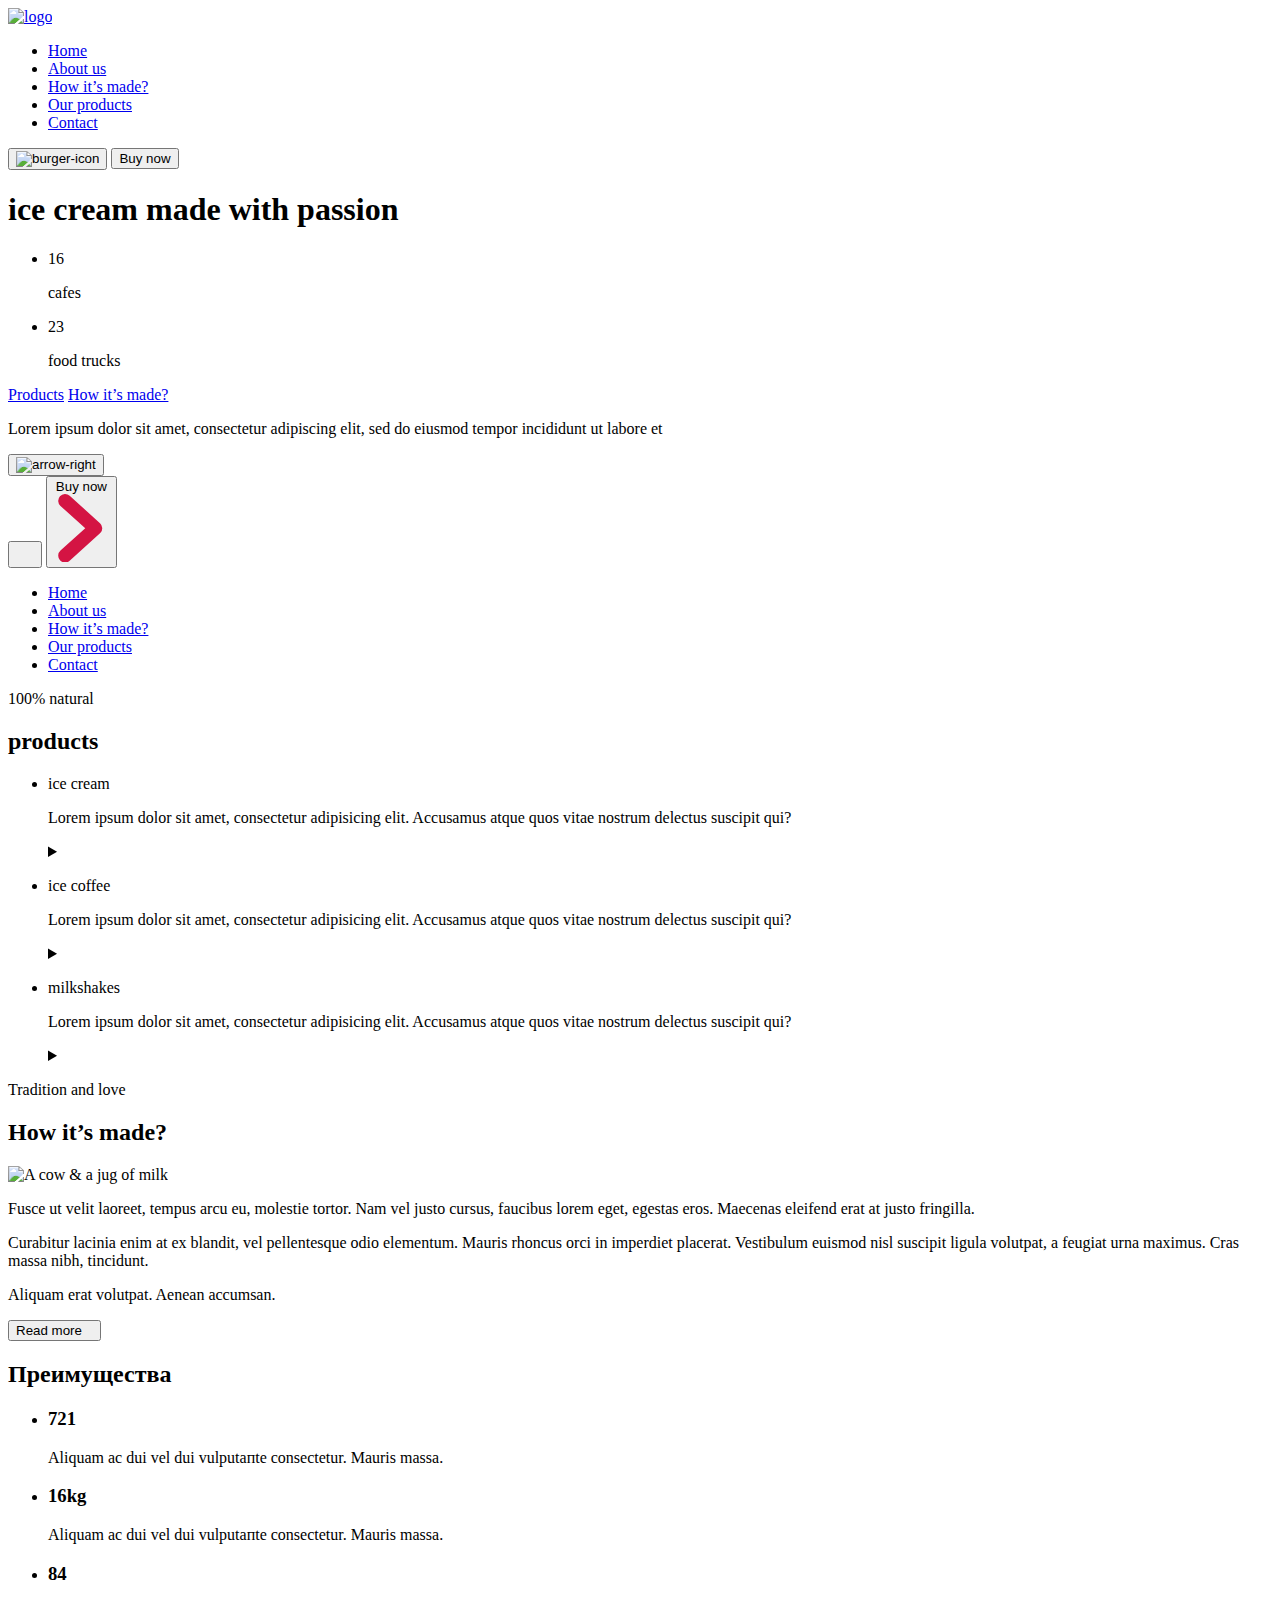
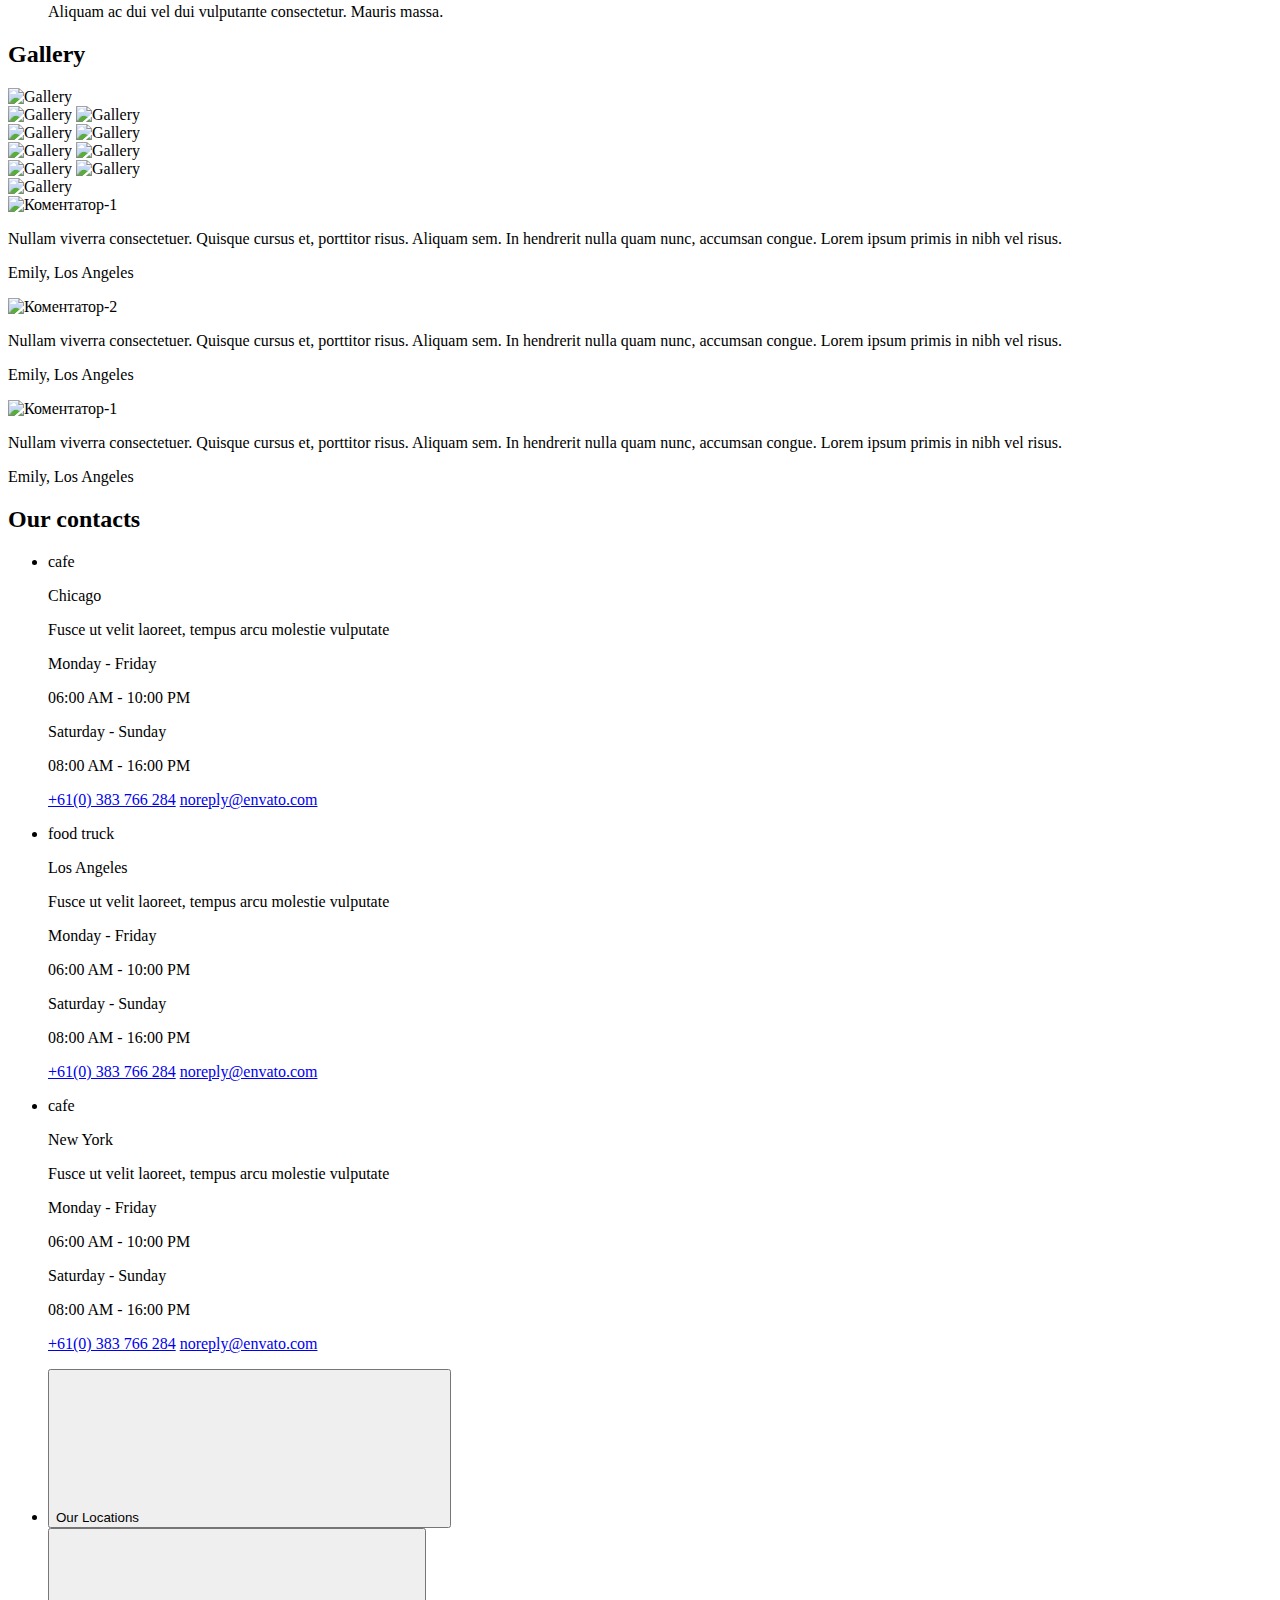
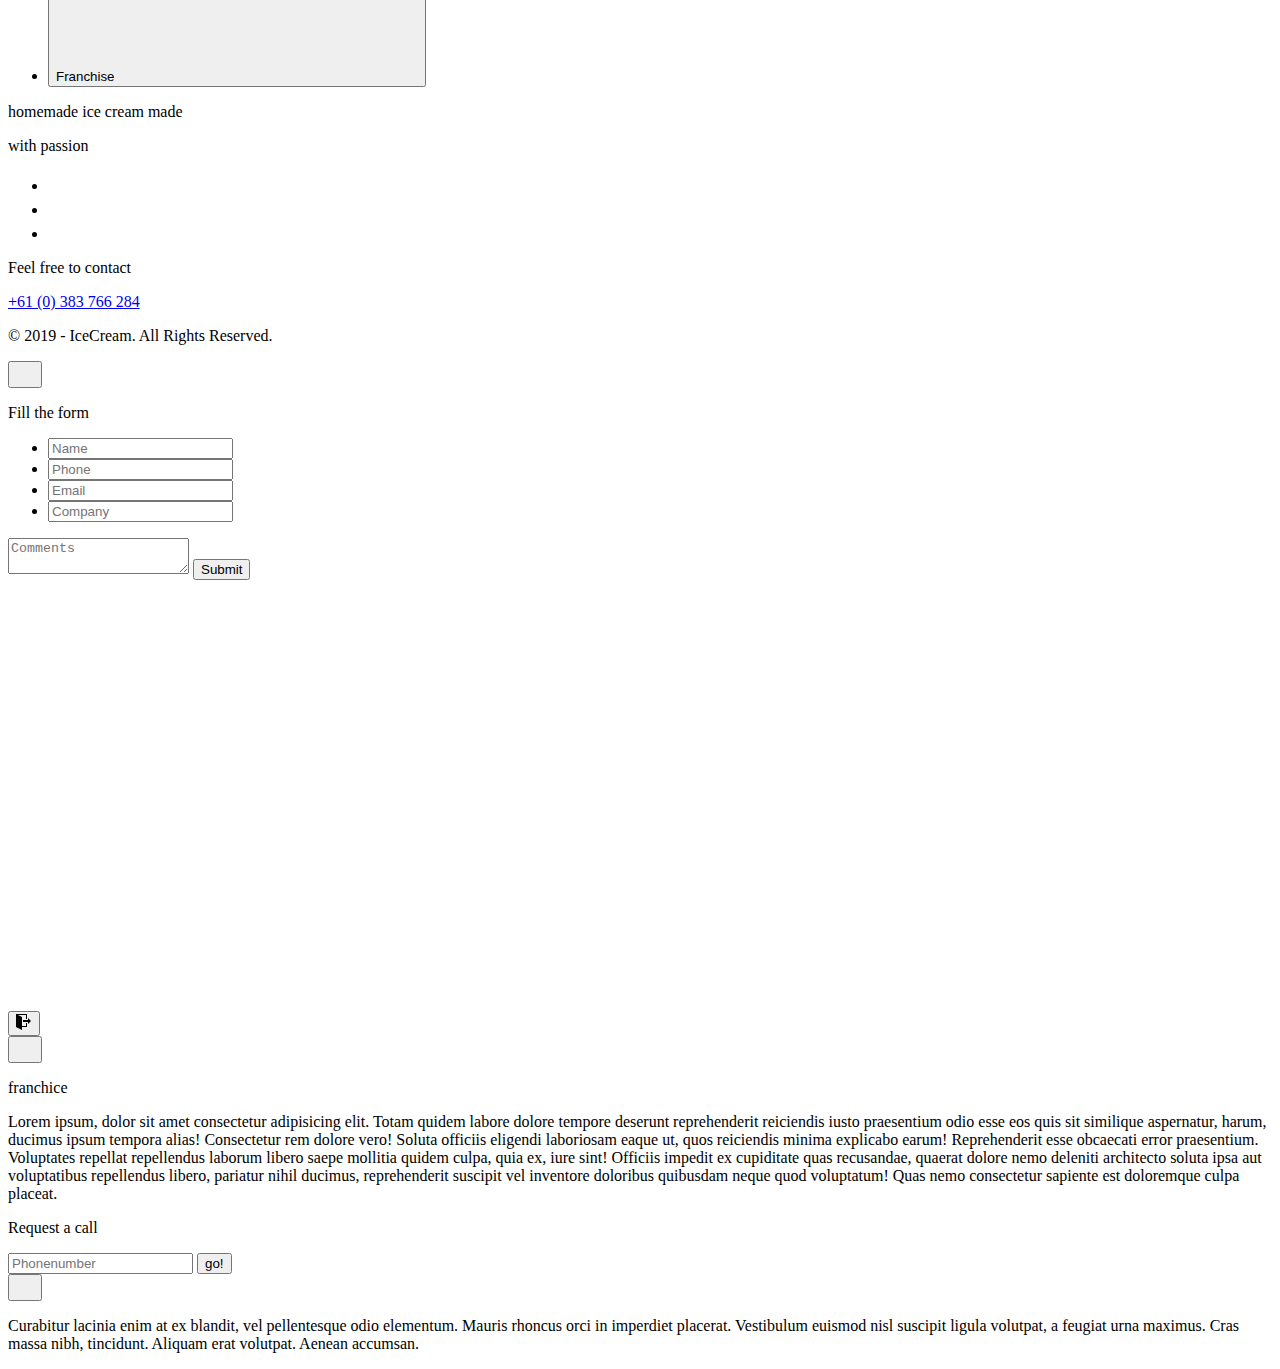
==== index.html @ bc49da57 "Deploying to gh-pages from @ Shushikian/ice-cream_team-project@f942529755377e4e340ef014c723223c96dc0" ====
<!DOCTYPE html><html lang="ru"><head><meta charset="UTF-8"><meta name="viewport" content="width=device-width, initial-scale=1.0"><title>IceCream</title><link rel="icon" href="/ice-cream_team-project/ice-cream.34e5a145.png" type="images/png"><link rel="preconnect" href="https://fonts.googleapis.com"><link rel="preconnect" href="https://fonts.gstatic.com" crossorigin=""><link href="https://fonts.googleapis.com/css2?family=DM+Sans:wght@400;500;700&family=Titan+One&display=swap" rel="stylesheet"><link rel="stylesheet" href="https://cdnjs.cloudflare.com/ajax/libs/modern-normalize/1.0.0/modern-normalize.min.css" integrity="sha512-ISS7cAi1PEhQ8jnbJpJZMd29NlhNj4AWYyLOSp2CE/CsHxTCu+r+t0D2yoJudVrd0/8fTVPUVDzY5Tvli75u/g==" crossorigin=""><link rel="stylesheet" type="text/css" href="//cdn.jsdelivr.net/npm/slick-carousel@1.8.1/slick/slick.css"><link rel="stylesheet" href="/ice-cream_team-project/src.c2026674.css"></head><body> <main> <section class="header-hero"> <header class="container container-hero"> <div class="header__bar"> <a href="/ice-cream_team-project/index.html" class="header__logo"> <img src="/ice-cream_team-project/logo.47a56717.png" alt="logo"> </a> <ul class="header__nav-list"> <li class="header__nav-item"><a class="current header__nav-link link" href="#home">Home</a></li> <li class="header__nav-item"> <a class="header__nav-link link" href="#about">About us</a> </li> <li class="header__nav-item"> <a class="header__nav-link link" href="#howitsmade">How it’s made?</a> </li> <li class="header__nav-item"> <a class="header__nav-link link" href="#products">Our products</a> </li> <li class="header__nav-item"> <a class="header__nav-link link" href="#contact">Contact</a> </li> </ul> <button class="burger-menu" type="button"> <img src="/ice-cream_team-project/burger.60023e39.png" alt="burger-icon"> </button> <button class="btn-header btn-light" type="button" data-modal-open="">Buy now</button> </div> <div class="hero__container"> <h1 class="element-animation hero__theme"> ice cream made with <span class="colorized">passion</span> </h1> <ul class="element-animation our-network"> <li class="our-network__item"> <p class="our-network__nomber">16</p> <p class="our-network__profile">cafes</p> </li> <li class="our-network__item"> <p class="our-network__nomber">23</p> <p class="our-network__profile">food trucks</p> </li> </ul> <div class="element-animation hero__btns"> <a class="btn-dark btn-main hero__btn hero__btn-link" href="#products">Products</a> <a class="btn-light btn-main hero__btn hero__btn-link" href="#howitsmade">How it’s made?</a> </div> <div class="description"> <p class="description__text"> Lorem ipsum dolor sit amet, consectetur adipiscing elit, sed do eiusmod tempor incididunt ut labore et </p> <button class="description__btn" type="button"> <img src="/ice-cream_team-project/arrow-right.5e218afc.png" alt="arrow-right"> </button> </div> </div> </header> <div class="mob-menu__container"> <button class="button mob-menu-close"> <svg class="modal-close__icon" width="18" height="18"> <use href="/ice-cream_team-project/icons.96bfeb29.svg#icon-close-modal"></use> </svg> </button> <button type="button" class="btn--white mob-menu__btn" data-modal-open=""> Buy now <svg class="btn-svg" fill="none" xmlns="http://www.w3.org/2000/svg" viewBox="0 0 8 10"> <path d="m1.616 1 4.428 4-4.428 4" stroke="#d41443" stroke-width="2" stroke-linecap="round" stroke-linejoin="round"></path> </svg> </button> <ul class="mob-menu__list"> <li class="mob-menu__item"> <a href="/ice-cream_team-project/index.html" class="current link mob-menu__link">Home</a> </li> <li class="mob-menu__item"> <a href="#advantages" class="link mob-menu__link">About us</a> </li> <li class="mob-menu__item"> <a href="#about" class="link mob-menu__link">How it’s made?</a> </li> <li class="mob-menu__item"> <a href="#products" class="link mob-menu__link">Our products</a> </li> <li class="mob-menu__item"> <a href="#contact" class="link mob-menu__link">Contact</a> </li> </ul> </div> </section>  <section id="products" class="products section"> <div class="container"> <p class="products__pre-title">100% natural</p> <h2 class="products__title">products</h2> <ul class="products-list"> <li class="element-animation product-list__one products-list__item"> <div class="block-ice-cream card"> <p class="card__title ice-cream">ice cream</p> <p class="card__description"> Lorem ipsum dolor sit amet, consectetur adipisicing elit. Accusamus atque quos vitae nostrum delectus suscipit qui? </p> <details class="products-details"> <summary class="pointer products-details__summary"></summary> <span> Lorem ipsum dolor, sit amet consectetur adipisicing elit. Distinctio, eligendi. </span> </details> </div> </li> <li class="element-animation product-list__two products-list__item"> <div class="block-ice-coffee card"> <p class="card__title ice-coffee">ice coffee</p> <p class="card__description"> Lorem ipsum dolor sit amet, consectetur adipisicing elit. Accusamus atque quos vitae nostrum delectus suscipit qui? </p> <details class="products-details"> <summary class="pointer products-details__summary"></summary> <span>Lorem ipsum dolor, sit amet consectetur adipisicing elit. Distinctio, eligendi.</span> </details> </div> </li> <li class="element-animation product-list__three products-list__item"> <div class="block-milkshakes card"> <p class="card__title milkshakes">milkshakes</p> <p class="card__description"> Lorem ipsum dolor sit amet, consectetur adipisicing elit. Accusamus atque quos vitae nostrum delectus suscipit qui? </p> <details class="products-details"> <summary class="pointer products-details__summary"></summary> <span>Lorem ipsum dolor, sit amet consectetur adipisicing elit. Distinctio, eligendi.</span> </details> </div> </li> </ul> </div> </section> <section class="about-section" id="about"> <div class="about-container container"> <p class="about-section__pre-title">Tradition and love</p> <h2 class="about-section__title">How it’s made?</h2> <div class="about__wrap"> <picture class="about__picture element-animation"> <source srcset="/ice-cream_team-project/cow-desk.dfd21f08.png 1x,/ice-cream_team-project/cow-desk-2x.95558a1c.png 2x" media="(min-width: 1200px)"> <source srcset="/ice-cream_team-project/cow-tab.6e2f00db.png 1x,/ice-cream_team-project/cow-tab-2x.2e1abae1.png 2x" media="(min-width: 768px)"> <source srcset="/ice-cream_team-project/cow-mob.af8eb873.png 1x,/ice-cream_team-project/cow-mob-2x.c1878191.png 2x" media="(max-width: 767px)"> <img src="/ice-cream_team-project/cow-mob.af8eb873.png" alt="A cow & a jug of milk" class="about__img"> </picture> <div class="about__content-wrap element-animation"> <p class="about-section__tagline">Fusce ut velit laoreet, tempus arcu eu, molestie tortor. Nam vel justo cursus, faucibus lorem eget, egestas eros. Maecenas eleifend erat at justo fringilla.</p> <p class="about-section__description">Curabitur lacinia enim at ex blandit, vel pellentesque odio elementum. Mauris rhoncus orci in imperdiet placerat. Vestibulum euismod nisl suscipit ligula volutpat, a feugiat urna maximus. Cras massa nibh, tincidunt.</p> <p class="about-section__conclusion">Aliquam erat volutpat. Aenean accumsan.</p> <button type="button" class="about-btn btn-light" data-modal-about-open="">Read more <svg class="about-btn__icon" width="7" height="10"> <use href="/ice-cream_team-project/icons.96bfeb29.svg#icon-vector"></use> </svg> </button> </div> </div> </div> </section> <section class="advantages"> <div class="container container-adv"> <h2 class="visually-hidden">Преимущества</h2> <ul class="advantages-list"> <li class="advantages-list__item"> <h3 class="advantages-list__title">721</h3> <p class="advantages-list__text">Aliquam ac dui vel dui vulputaпte consectetur. Mauris massa.</p> </li> <li class="advantages-list__item"> <h3 class="advantages-list__title">16kg</h3> <p class="advantages-list__text">Aliquam ac dui vel dui vulputaпte consectetur. Mauris massa.</p> </li> <li class="advantages-list__item"> <h3 class="advantages-list__title">84</h3> <p class="advantages-list__text">Aliquam ac dui vel dui vulputaпte consectetur. Mauris massa.</p> </li> </ul> </div> </section> <section class="gallery"> <div class="container"> <h2 class="visually-hidden"> Gallery </h2> <div class="gallery__flex"> <div class="gallery__column"> <picture class="gallery__picture"> <source srcset="/ice-cream_team-project/gallery-1-desk.135caeeb.jpg 1x,/ice-cream_team-project/gallery-1-desk-2x.54ae71d0.jpg 2x" media="(min-width: 1200px)"> <source srcset="/ice-cream_team-project/gallery-1-tab.bf82690a.jpg 1x,/ice-cream_team-project/gallery-1-tab-2x.79d407e8.jpg 2x" media="(min-width: 768px)"> <source srcset="/ice-cream_team-project/gallery-1-mob.15e0e962.jpg 1x,/ice-cream_team-project/gallery-1-mob-2x.bf82690a.jpg 2x" media="(min-width: 320px)"> <img class="gallery__img" src="/ice-cream_team-project/gallery-1-desk.135caeeb.jpg" alt="Gallery"> </picture> </div> <div class="gallery__column"> <picture class="gallery__picture"> <source srcset="/ice-cream_team-project/gallery-2-desk.f66cf541.jpg 1x,/ice-cream_team-project/gallery-2-desk-2x.77155bc0.jpg 2x" media="(min-width: 1200px)"> <source srcset="/ice-cream_team-project/gallery-2-tab.16c80cf7.jpg 1x,/ice-cream_team-project/gallery-2-tab-2x.cc96fac1.jpg 2x" media="(min-width: 768px)"> <source srcset="/ice-cream_team-project/gallery-2-mob.6fff188e.jpg 1x,/ice-cream_team-project/gallery-2-mob-2x.16c80cf7.jpg 2x" media="(min-width: 320px)"> <img class="gallery__img" src="/ice-cream_team-project/gallery-2-desk.f66cf541.jpg" alt="Gallery"> </picture> <picture class="gallery__picture"> <source srcset="/ice-cream_team-project/gallery-3-desk.e015802d.jpg 1x,/ice-cream_team-project/gallery-3-desk-2x.205b3b1d.jpg 2x" media="(min-width: 1200px)"> <source srcset="/ice-cream_team-project/gallery-3-tab.523028f8.jpg 1x,/ice-cream_team-project/gallery-3-tab-2x.f7e4c49c.jpg 2x" media="(min-width: 768px)"> <source srcset="/ice-cream_team-project/gallery-3-mob.89613956.jpg 1x,/ice-cream_team-project/gallery-3-mob-2x.523028f8.jpg 2x" media="(min-width: 320px)"> <img class="gallery__img" src="/ice-cream_team-project/gallery-3-desk.e015802d.jpg" alt="Gallery"> </picture> </div> <div class="gallery__column"> <picture class="gallery__picture large"> <source srcset="/ice-cream_team-project/gallery-4-desk.fe8d0df2.jpg 1x,/ice-cream_team-project/gallery-4-desk-2x.25b41045.jpg 2x" media="(min-width: 1200px)"> <source srcset="/ice-cream_team-project/gallery-4-tab.f1fa2570.jpg 1x,/ice-cream_team-project/gallery-4-tab-2x.c1e74420.jpg 2x" media="(min-width: 768px)"> <source srcset="/ice-cream_team-project/gallery-4-mob.fac6f6a8.jpg 1x,/ice-cream_team-project/gallery-4-mob-2x.9617c262.jpg 2x" media="(min-width: 320px)"> <img class="gallery__img" src="/ice-cream_team-project/gallery-4-desk.fe8d0df2.jpg" alt="Gallery"> </picture> <picture class="gallery__picture"> <source srcset="/ice-cream_team-project/gallery-5-desk.7b6d5cf5.jpg 1x,/ice-cream_team-project/gallery-5-desk-2x.0b9a9ab9.jpg 2x" media="(min-width: 1200px)"> <source srcset="/ice-cream_team-project/gallery-5-tab.16ecacfb.jpg 1x,/ice-cream_team-project/gallery-5-tab-2x.21d505ff.jpg 2x" media="(min-width: 768px)"> <source srcset="/ice-cream_team-project/gallery-5-mob.80a252c8.jpg 1x,/ice-cream_team-project/gallery-5-mob-2x.d0f192e1.jpg 2x" media="(min-width: 320px)"> <img class="gallery__img" src="/ice-cream_team-project/gallery-5-desk.7b6d5cf5.jpg" alt="Gallery"> </picture> </div> <div class="gallery__column"> <picture class="gallery__picture"> <source srcset="/ice-cream_team-project/gallery-6-desk.4184da41.jpg 1x,/ice-cream_team-project/gallery-6-desk-2x.6db8e3c5.jpg 2x" media="(min-width: 1200px)"> <source srcset="/ice-cream_team-project/gallery-6-tab.c7dd23fc.jpg 1x,/ice-cream_team-project/gallery-6-tab-2x.e03bc328.jpg 2x" media="(min-width: 768px)"> <source srcset="/ice-cream_team-project/gallery-6-mob.ebbd53bb.jpg 1x,/ice-cream_team-project/gallery-6-mob-2x.09d69dfd.jpg 2x" media="(min-width: 320px)"> <img class="gallery__img" src="/ice-cream_team-project/gallery-6-desk.4184da41.jpg" alt="Gallery"> </picture> <picture class="gallery__picture"> <source srcset="/ice-cream_team-project/gallery-7-desk.95a94a5c.jpg 1x,/ice-cream_team-project/gallery-7-desk-2x.0a73ed90.jpg 2x" media="(min-width: 1200px)"> <source srcset="/ice-cream_team-project/gallery-7-tab.852688ef.jpg 1x,/ice-cream_team-project/gallery-7-tab-2x.be2bcb5f.jpg 2x" media="(min-width: 768px)"> <source srcset="/ice-cream_team-project/gallery-7-mob.a55ac211.jpg 1x,/ice-cream_team-project/gallery-7-mob-2x.852688ef.jpg 2x" media="(min-width: 320px)"> <img class="gallery__img" src="/ice-cream_team-project/gallery-7-desk.95a94a5c.jpg" alt="Gallery"> </picture> </div> <div class="gallery__column"> <picture class="gallery__picture"> <source srcset="/ice-cream_team-project/gallery-8-desk.4b31eb87.jpg 1x,/ice-cream_team-project/gallery-8-desk-2x.efc91c3c.jpg 2x" media="(min-width: 1200px)"> <source srcset="/ice-cream_team-project/gallery-8-tab.ac406afd.jpg 1x,/ice-cream_team-project/gallery-8-tab-2x.87296045.jpg 2x" media="(min-width: 768px)"> <source srcset="/ice-cream_team-project/gallery-8-mob.b6782de3.jpg 1x,/ice-cream_team-project/gallery-8-mob-2x.ac406afd.jpg 2x" media="(min-width: 320px)"> <img class="gallery__img" src="/ice-cream_team-project/gallery-8-desk.4b31eb87.jpg" alt="Gallery"> </picture> <picture class="gallery__picture"> <source srcset="/ice-cream_team-project/gallery-9-desk.982ec52c.jpg 1x,/ice-cream_team-project/gallery-9-desk-2x.ce02c557.jpg 2x" media="(min-width: 1200px)"> <source srcset="/ice-cream_team-project/gallery-9-tab.92370580.jpg 1x,/ice-cream_team-project/gallery-9-tab-2x.704332ee.jpg 2x" media="(min-width: 768px)"> <source srcset="/ice-cream_team-project/gallery-9-mob.6dbb718d.jpg 1x,/ice-cream_team-project/gallery-9-mob-2x.92370580.jpg 2x" media="(min-width: 320px)"> <img class="gallery__img" src="/ice-cream_team-project/gallery-9-desk.982ec52c.jpg" alt="Gallery"> </picture> </div> <div class="gallery__column"> <picture> <source srcset="/ice-cream_team-project/gallery-10-desk.7ddf64fa.jpg 1x,/ice-cream_team-project/gallery-10-desk-2x.9a376a91.jpg 2x" media="(min-width: 1200px)"> <source srcset="/ice-cream_team-project/gallery-10-tab.98e90fe0.jpg 1x,/ice-cream_team-project/gallery-10-tab-2x.1ff0f2e3.jpg 2x" media="(min-width: 768px)"> <source srcset="/ice-cream_team-project/gallery-10-mob.84568c9d.jpg 1x,/ice-cream_team-project/gallery-10-mob-2x.fbb99a13.jpg 2x" media="(min-width: 320px)"> <img class="gallery__img" src="/ice-cream_team-project/gallery-10-desk.7ddf64fa.jpg" alt="Gallery"> </picture> </div> </div> </div> </section> <section class="review"> <div class="slider"> <div class="slider__item"> <picture class="slider__img"> <source srcset="/ice-cream_team-project/reviewer1.f50cdd24.png 1x,/ice-cream_team-project/reviewer1-2x.282c0460.png 2x" media="(min-width: 1200px)"> <source srcset="/ice-cream_team-project/reviewer1.f50cdd24.png 1x,/ice-cream_team-project/reviewer1-2x.282c0460.png 2x" media="(min-width: 768px)"> <img src="/ice-cream_team-project/reviewer1.f50cdd24.png" alt="Коментатор-1" width="85"> </picture> <div class="slider__wrapper"> <p class="slider__text">Nullam viverra consectetuer. Quisque cursus et, porttitor risus. Aliquam sem. In hendrerit nulla quam nunc, accumsan congue. Lorem ipsum primis in nibh vel risus.</p> </div> <p class="slider__client-data">Emily, Los Angeles</p> </div> <div class="slider__item"> <picture class="slider__img"> <source srcset="/ice-cream_team-project/reviewer2.16bdc7c2.png 1x,/ice-cream_team-project/reviewer2-2x.a0d411fb.png 2x" media="(min-width: 1200px)"> <source srcset="/ice-cream_team-project/reviewer2.16bdc7c2.png 1x,/ice-cream_team-project/reviewer2-2x.a0d411fb.png 2x" media="(min-width: 768px)"> <img src="/ice-cream_team-project/reviewer2.16bdc7c2.png" alt="Коментатор-2" width="85"> </picture> <div class="slider__wrapper"> <p class="slider__text">Nullam viverra consectetuer. Quisque cursus et, porttitor risus. Aliquam sem. In hendrerit nulla quam nunc, accumsan congue. Lorem ipsum primis in nibh vel risus.</p> </div> <p class="slider__client-data">Emily, Los Angeles</p> </div> <div class="slider__item"> <picture class="slider__img"> <source srcset="/ice-cream_team-project/reviewer3.31568b7a.png 1x,/ice-cream_team-project/reviewer3-2x.0782e90c.png 2x" media="(min-width: 1200px)"> <source srcset="/ice-cream_team-project/reviewer3.31568b7a.png 1x,/ice-cream_team-project/reviewer3-2x.0782e90c.png 2x" media="(min-width: 768px)"> <img src="/ice-cream_team-project/reviewer3.31568b7a.png" alt="Коментатор-1" width="85"> </picture> <div class="slider__wrapper"> <p class="slider__text">Nullam viverra consectetuer. Quisque cursus et, porttitor risus. Aliquam sem. In hendrerit nulla quam nunc, accumsan congue. Lorem ipsum primis in nibh vel risus.</p> </div> <p class="slider__client-data">Emily, Los Angeles</p> </div> </div> </section> <section class="contacts" id="contact"> <div class="container"> <h2 class="visually-hidden">Our contacts</h2> <ul class="contacts__list"> <li class="contacts__item"> <div class="contacts__adress"> <p class="contacts__title-margin"><span class="contacts__title">cafe</span></p> <p class="contacts__city">Chicago</p> <p class="contacts__text">Fusce ut velit laoreet, tempus arcu molestie vulputate</p> </div> <div class="contacts__work-time"> <div class="contacts__work-time-margins"> <p class="contacts__work-time-days">Monday - Friday</p> <p class="contacts__work-time-hours">06:00 AM - 10:00 PM</p> </div> <div class="contacts__work-time-margins"> <p class="contacts__work-time-days">Saturday - Sunday</p> <p class="contacts__work-time-hours">08:00 AM - 16:00 PM</p> </div> </div> <div class="contacts__links"> <a class="contacts__links-tel" href="tel:+610383766284">+61(0) 383 766 284</a> <a class="contacts__links-mail" href="mailto:noreply@envato.com">noreply@envato.com</a> </div> </li> <li class="contacts__item"> <div class="contacts__adress"> <p class="contacts__title-margin"> <span class="contacts__title contacts__title--green">food truck</span> </p> <p class="contacts__city">Los Angeles</p> <p class="contacts__text">Fusce ut velit laoreet, tempus arcu molestie vulputate</p> </div> <div class="contacts__work-time"> <div class="contacts__work-time-margins"> <p class="contacts__work-time-days">Monday - Friday</p> <p class="contacts__work-time-hours">06:00 AM - 10:00 PM</p> </div> <div class="contacts__work-time-margins"> <p class="contacts__work-time-days">Saturday - Sunday</p> <p class="contacts__work-time-hours">08:00 AM - 16:00 PM</p> </div> </div> <div class="contacts__links"> <a class="contacts__links-tel" href="tel:+610383766284">+61(0) 383 766 284</a> <a class="contacts__links-mail" href="mailto:noreply@envato.com">noreply@envato.com</a> </div> </li> <li class="contacts__item"> <div class="contacts__adress"> <p class="contacts__title-margin"><span class="contacts__title">cafe</span></p> <p class="contacts__city">New York</p> <p class="contacts__text">Fusce ut velit laoreet, tempus arcu molestie vulputate</p> </div> <div class="contacts__work-time"> <div class="contacts__work-time-margins"> <p class="contacts__work-time-days">Monday - Friday</p> <p class="contacts__work-time-hours">06:00 AM - 10:00 PM</p> </div> <div class="contacts__work-time-margins"> <p class="contacts__work-time-days">Saturday - Sunday</p> <p class="contacts__work-time-hours">08:00 AM - 16:00 PM</p> </div> </div> <div class="contacts__links"> <a class="contacts__links-tel" href="tel:+610383766284">+61(0) 383 766 284</a> <a class="contacts__links-mail" href="mailto:noreply@envato.com">noreply@envato.com</a> </div> </li> </ul> <ul class="btn-list"> <li class="btn-list__item"> <button type="button" class="btn btn--red" id="open"> Our Locations <svg class="vector vector--white"> <use href="/ice-cream_team-project/icons.96bfeb29.svg#icon-vector"></use> </svg> </button> </li> <li class="btn-list__item"> <button type="button" class="btn btn--white" id="openFranchise"> Franchise <svg class="vector vector--red"> <use href="/ice-cream_team-project/icons.96bfeb29.svg#icon-vector"></use> </svg> </button> </li> </ul> </div> </section> </main> <footer class="footer"> <div class="container"> <div class="footer__wrapper"> <div class="footer__title-wrap"> <p class="footer__subtitle">homemade ice cream made</p> <p class="footer__title">with passion</p> </div> <div class="element-animation footer__cosial-wrap"> <ul class="footer__cosial-items list"> <li class="footer__cosial-item"> <a href="https://github.com/" class="footer__cosial-link link"> <svg class="footer__social-icon" width="20" height="20"> <use href="/ice-cream_team-project/icons.96bfeb29.svg#icon-github"></use> </svg> </a> </li> <li class="footer__cosial-item"> <a href="https://telegram.org" class="footer__cosial-link link"> <svg class="footer__social-icon" width="20" height="20"> <use href="/ice-cream_team-project/icons.96bfeb29.svg#icon-telegram"></use> </svg> </a> </li> <li class="footer__cosial-item"> <a href="https://facebook.com" class="footer__cosial-link link"> <svg class="footer__social-icon" width="20" height="20"> <use href="/ice-cream_team-project/icons.96bfeb29.svg#icon-facebook"></use> </svg> </a> </li> </ul> <div class="footer__contact-wrap"> <p class="footer__contact">Feel free to contact</p> <a class="footer__contact-link link" href="tel:+610383766284">+61 (0) 383 766 284</a> </div> </div> </div> </div> <div class="footer__bottom"> <p class="footer__bottom-text">© 2019 - IceCream. All Rights Reserved.</p> </div> </footer> <div class="backdrop is-hidden" data-modal=""> <div class="modal"> <button class="button modal-close" data-modal-close=""> <svg class="modal-close__icon" width="18" height="18"> <use href="/ice-cream_team-project/icons.96bfeb29.svg#icon-close-modal"></use> </svg> </button> <form class="modal-form"> <p class="modal-form__title">Fill the form</p> <ul class="modal-form__list"> <li class="modal-form__item"> <label for="user-name" class="modal-form__label"></label> <input type="text" name="user-name" id="user-name" class="modal-form__input" placeholder="Name"> </li> <li class="modal-form__item"> <label for="user-tel" class="modal-form__label"></label> <input type="tel" name="user-tel" id="user-tel" class="modal-form__input" placeholder="Phone"> </li> <li class="modal-form__item"> <label for="user-email" class="modal-form__label"></label> <input type="email" name="user-email" id="user-email" class="modal-form__input" placeholder="Email"> </li> <li class="modal-form__item"> <label for="user-company" class="modal-form__label"></label> <input type="text" name="user-company" id="user-company" class="modal-form__input" placeholder="Company"> </li> </ul> <label class="modal-form__coment modal-form__label"> <textarea name="form-coment" class="modal-form__text" placeholder="Comments"></textarea> </label> <button type="submit" class="btn-light btn-main btn-submit">Submit</button> </form> </div> </div><div class="is-hidden modal-container" id="modal_container"> <div class="is-hidden modal-map" id="modal_map"> <button class="map-btn-close" id="close" type="button"> <svg version="1.1" xmlns="http://www.w3.org/2000/svg" width="16" height="16" viewBox="0 0 32 32"> <title>exit</title> <path d="M24 20v-4h-10v-4h10v-4l6 6zM22 18v8h-10v6l-12-6v-26h22v10h-2v-8h-16l8 4v18h8v-6z"></path> </svg> </button> <iframe class="map" src="https://www.google.com/maps/embed?pb=!1m18!1m12!1m3!1d95027.95079270692!2d-87.73073963626736!3d41.900954320458034!2m3!1f0!2f0!3f0!3m2!1i1024!2i768!4f13.1!3m3!1m2!1s0x880fd3aa32c53105%3A0x843def37653759f4!2sOberweis%20Ice%20Cream%20and%20Dairy%20Store!5e0!3m2!1sru!2sua!4v1649084864235!5m2!1sru!2sua" width="600" height="450" style="border:0" allowfullscreen="" loading="lazy" referrerpolicy="no-referrer-when-downgrade"></iframe> </div> <div class="is-hidden modal-franchise" id="modal_franchise"> <button class="map-btn-close" type="button" id="closeFranchise"> <svg class="modal-about__icon" width="18" height="18"> <use href="/ice-cream_team-project/icons.96bfeb29.svg#icon-close-modal"></use> </svg> </button> <p class="modal-franchise__title">franchice</p> <p class="modal-franchise__text"> Lorem ipsum, dolor sit amet consectetur adipisicing elit. Totam quidem labore dolore tempore deserunt reprehenderit reiciendis iusto praesentium odio esse eos quis sit similique aspernatur, harum, ducimus ipsum tempora alias! Consectetur rem dolore vero! Soluta officiis eligendi laboriosam eaque ut, quos reiciendis minima explicabo earum! Reprehenderit esse obcaecati error praesentium. Voluptates repellat repellendus laborum libero saepe mollitia quidem culpa, quia ex, iure sint! Officiis impedit ex cupiditate quas recusandae, quaerat dolore nemo deleniti architecto soluta ipsa aut voluptatibus repellendus libero, pariatur nihil ducimus, reprehenderit suscipit vel inventore doloribus quibusdam neque quod voluptatum! Quas nemo consectetur sapiente est doloremque culpa placeat. </p> <form autocomplete="off"> <p class="form-title">Request a call</p> <div class="subform"> <input class="subform__input" type="tel" name="tel" placeholder="Phonenumber"> <button type="reset" class="btn btn--red form-btn">go!</button> </div> </form> </div> </div><div class="backdrop is-hidden" data-modal-about=""> <div class="modal-about"> <button class="modal-about__btn-close" type="button" data-modal-about-close=""> <svg class="modal-about__icon" width="18" height="18"> <use href="/ice-cream_team-project/icons.96bfeb29.svg#icon-close-modal"></use> </svg> </button> <p class="modal-about__text"> Curabitur lacinia enim at ex blandit, vel pellentesque odio elementum. Mauris rhoncus orci in imperdiet placerat. Vestibulum euismod nisl suscipit ligula volutpat, a feugiat urna maximus. Cras massa nibh, tincidunt. Aliquam erat volutpat. Aenean accumsan. </p> </div></div> <script src="/ice-cream_team-project/src.cc398830.js"></script> <script src="/ice-cream_team-project/menu.56a2793c.js"></script> <script src="/ice-cream_team-project/modal.c7eaab08.js"></script> <script src="/ice-cream_team-project/about-modal.dec44c98.js"></script> <script src="/ice-cream_team-project/contacts-modal.7f9c47c0.js"></script> <script src="/ice-cream_team-project/animation.fbbe062a.js"></script> <script src="https://code.jquery.com/jquery-3.6.0.min.js"></script> <script type="text/javascript" src="//cdn.jsdelivr.net/npm/slick-carousel@1.8.1/slick/slick.min.js"></script> <script src="/ice-cream_team-project/slider.8ec8e059.js"></script> </body></html>
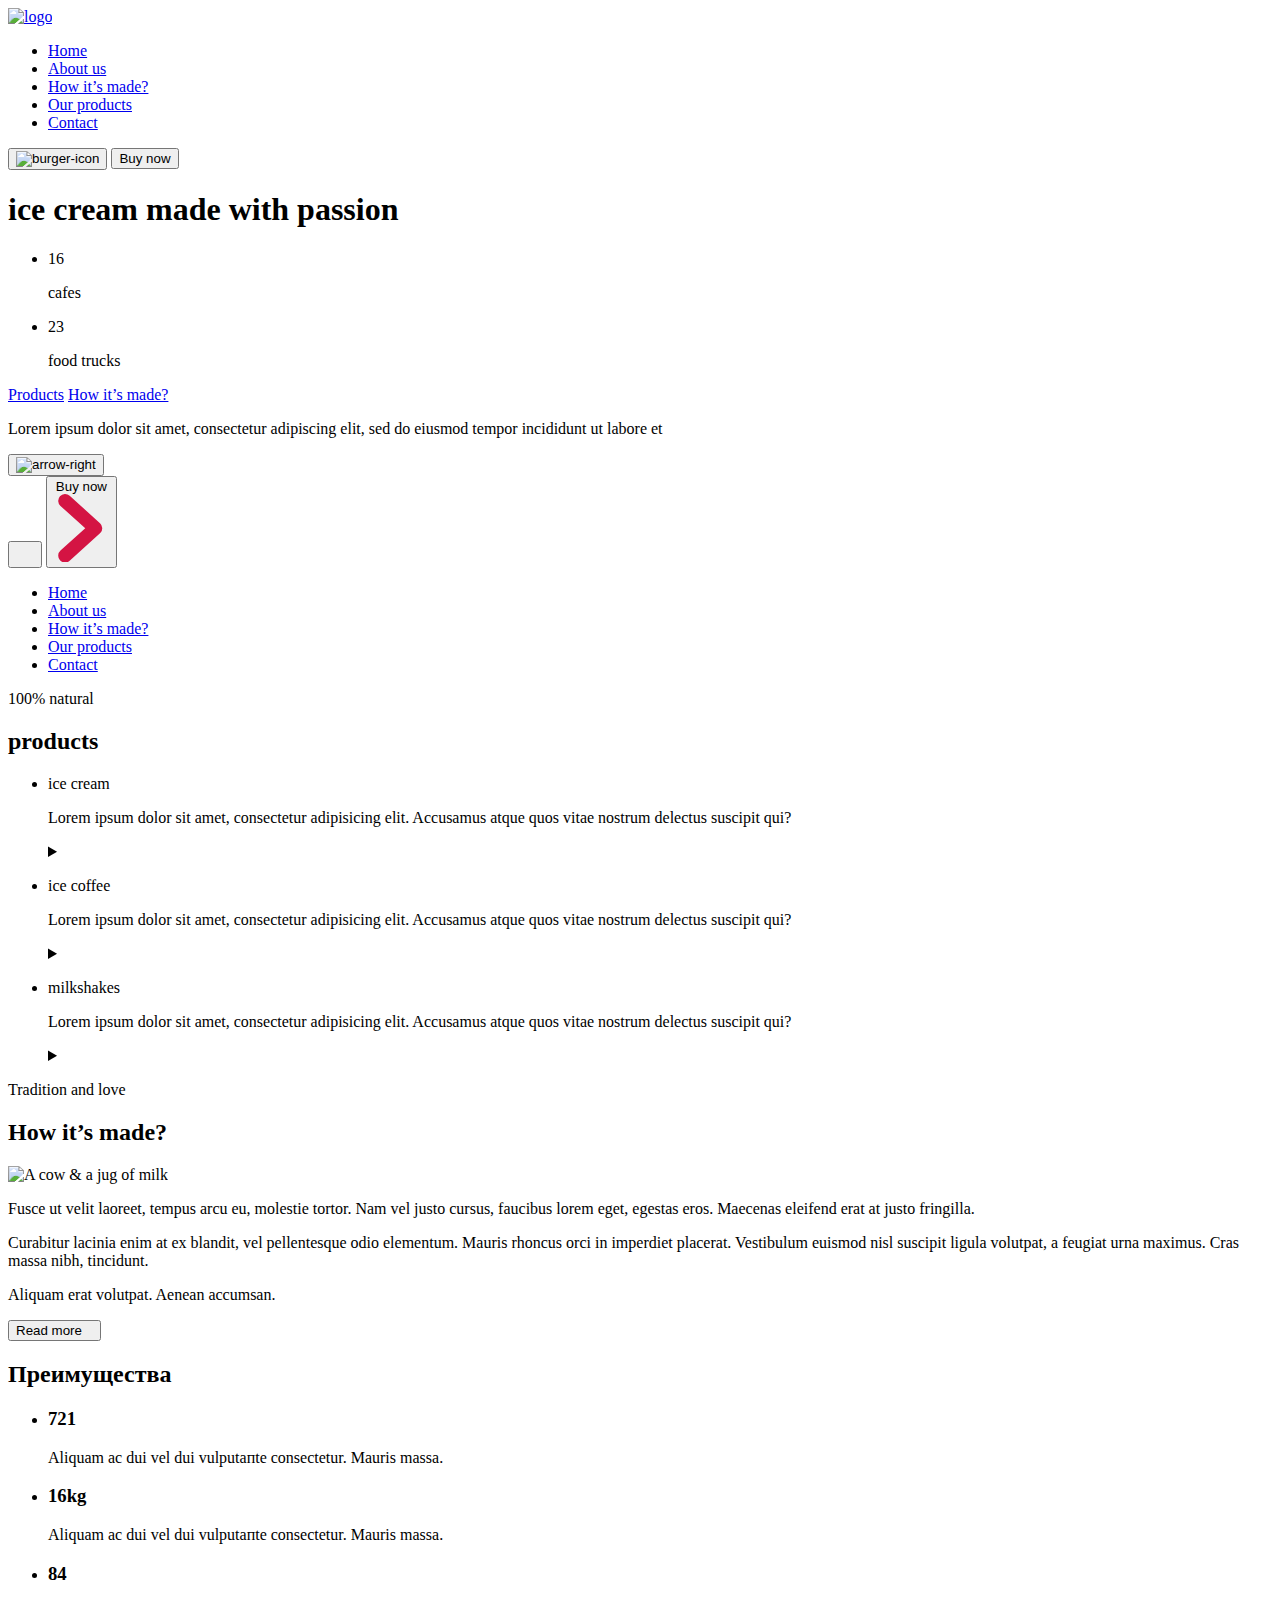
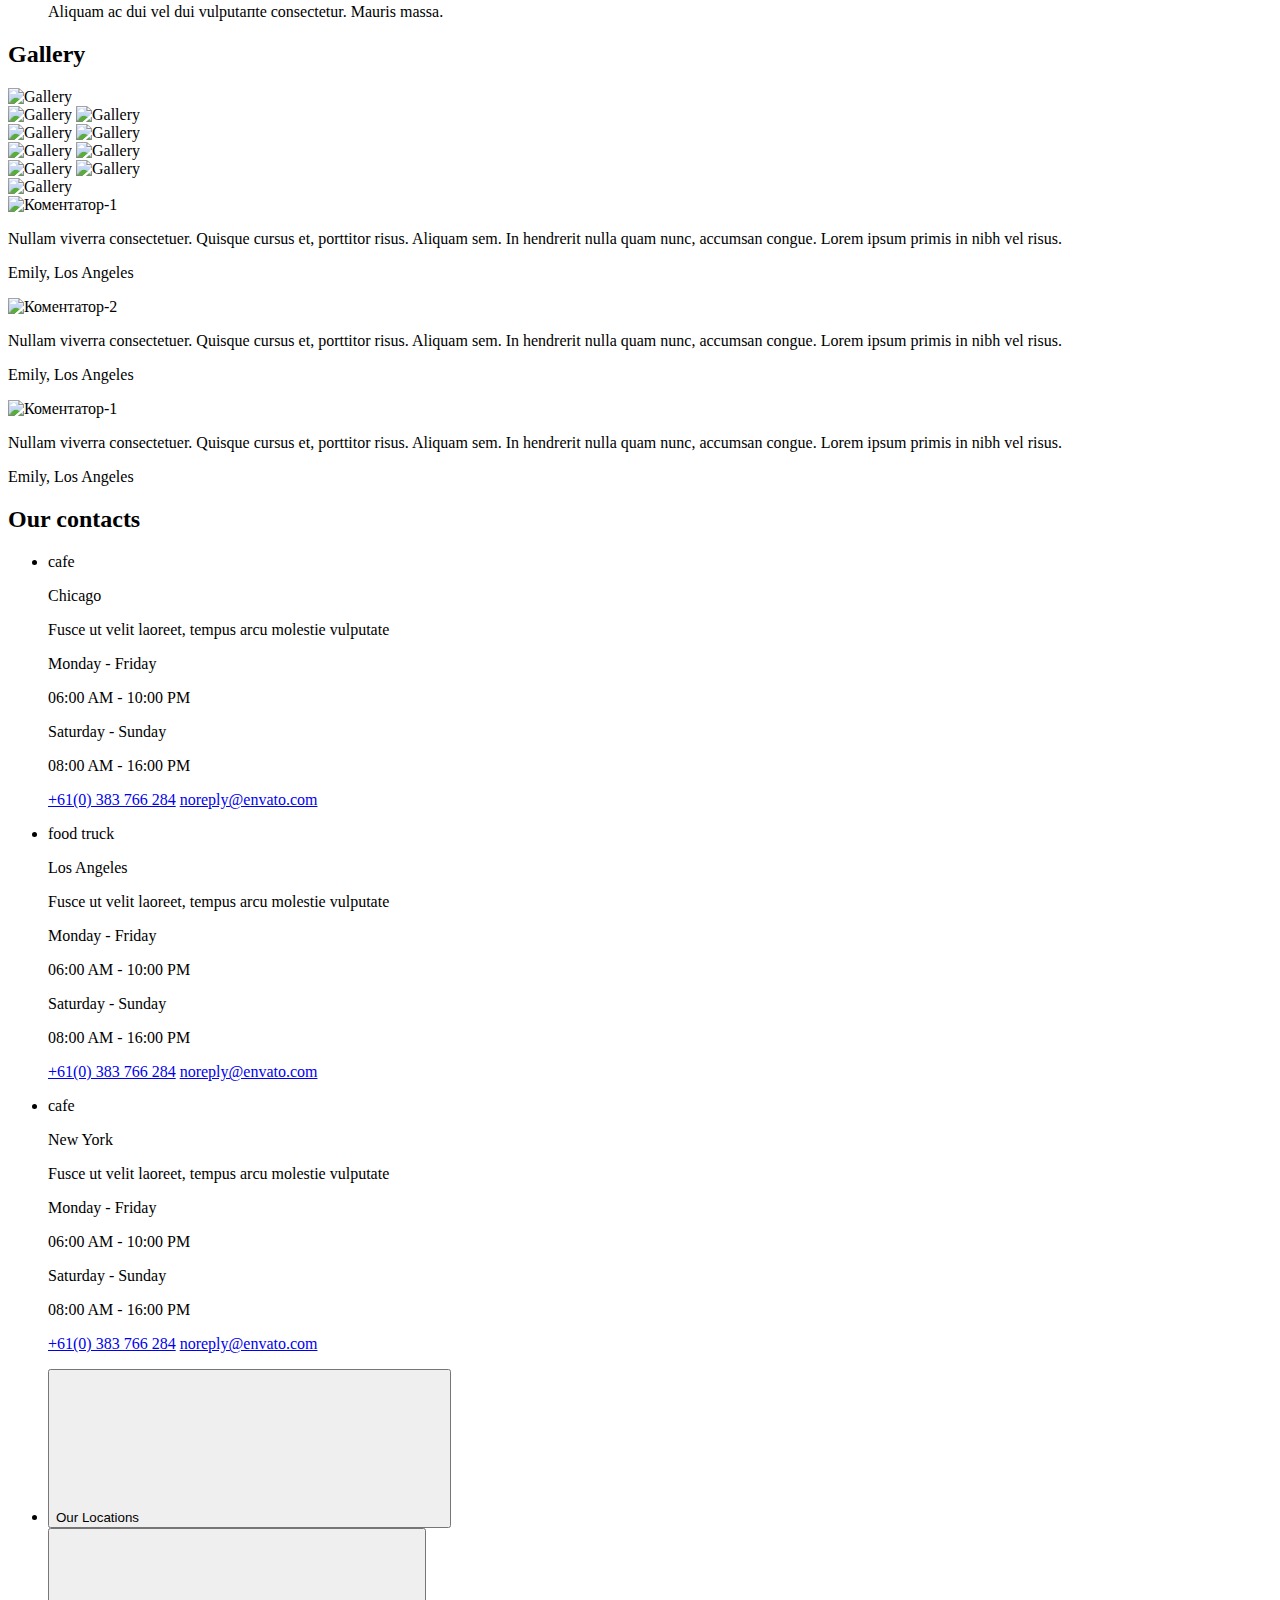
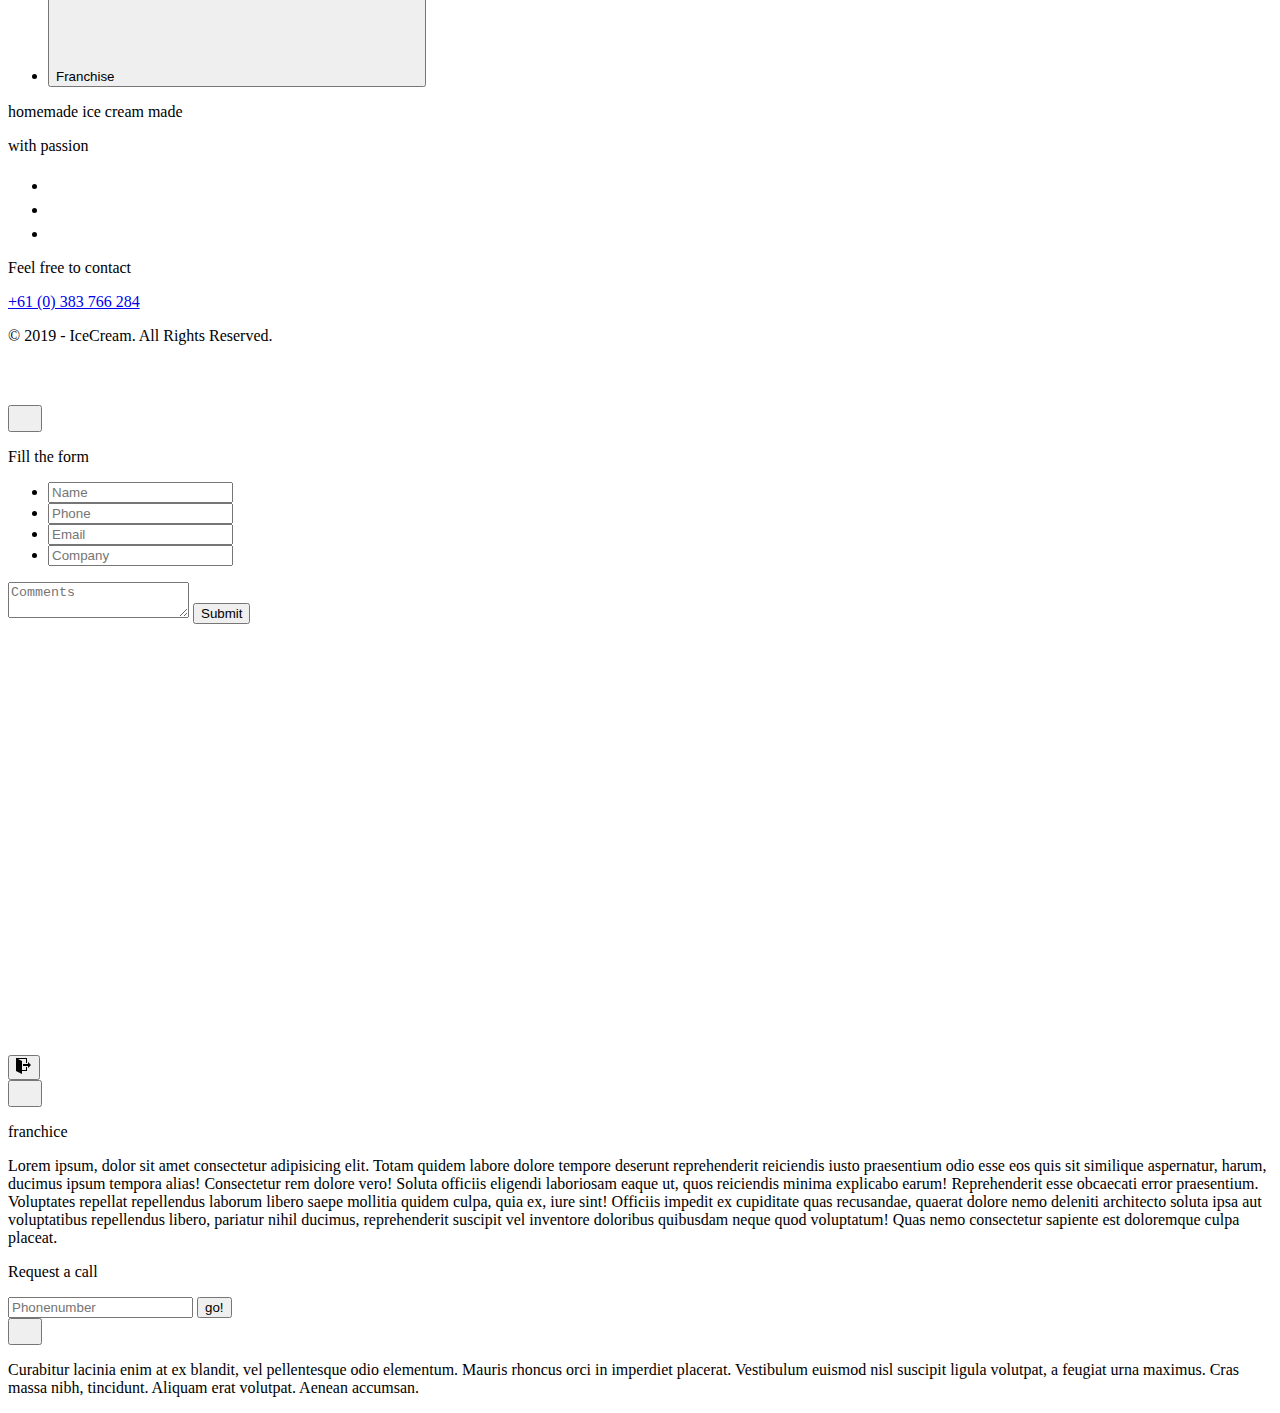
==== commit 1d2edee6: "Deploying to gh-pages from @ Shushikian/ice-cream_team-project@dc11394d6523b8c1d15537f2d5def9feb03d3" ====
--- a/index.html
+++ b/index.html
@@ -1 +1 @@
-<!DOCTYPE html><html lang="ru"><head><meta charset="UTF-8"><meta name="viewport" content="width=device-width, initial-scale=1.0"><title>IceCream</title><link rel="icon" href="/ice-cream_team-project/ice-cream.34e5a145.png" type="images/png"><link rel="preconnect" href="https://fonts.googleapis.com"><link rel="preconnect" href="https://fonts.gstatic.com" crossorigin=""><link href="https://fonts.googleapis.com/css2?family=DM+Sans:wght@400;500;700&family=Titan+One&display=swap" rel="stylesheet"><link rel="stylesheet" href="https://cdnjs.cloudflare.com/ajax/libs/modern-normalize/1.0.0/modern-normalize.min.css" integrity="sha512-ISS7cAi1PEhQ8jnbJpJZMd29NlhNj4AWYyLOSp2CE/CsHxTCu+r+t0D2yoJudVrd0/8fTVPUVDzY5Tvli75u/g==" crossorigin=""><link rel="stylesheet" type="text/css" href="//cdn.jsdelivr.net/npm/slick-carousel@1.8.1/slick/slick.css"><link rel="stylesheet" href="/ice-cream_team-project/src.c2026674.css"></head><body> <main> <section class="header-hero"> <header class="container container-hero"> <div class="header__bar"> <a href="/ice-cream_team-project/index.html" class="header__logo"> <img src="/ice-cream_team-project/logo.47a56717.png" alt="logo"> </a> <ul class="header__nav-list"> <li class="header__nav-item"><a class="current header__nav-link link" href="#home">Home</a></li> <li class="header__nav-item"> <a class="header__nav-link link" href="#about">About us</a> </li> <li class="header__nav-item"> <a class="header__nav-link link" href="#howitsmade">How it’s made?</a> </li> <li class="header__nav-item"> <a class="header__nav-link link" href="#products">Our products</a> </li> <li class="header__nav-item"> <a class="header__nav-link link" href="#contact">Contact</a> </li> </ul> <button class="burger-menu" type="button"> <img src="/ice-cream_team-project/burger.60023e39.png" alt="burger-icon"> </button> <button class="btn-header btn-light" type="button" data-modal-open="">Buy now</button> </div> <div class="hero__container"> <h1 class="element-animation hero__theme"> ice cream made with <span class="colorized">passion</span> </h1> <ul class="element-animation our-network"> <li class="our-network__item"> <p class="our-network__nomber">16</p> <p class="our-network__profile">cafes</p> </li> <li class="our-network__item"> <p class="our-network__nomber">23</p> <p class="our-network__profile">food trucks</p> </li> </ul> <div class="element-animation hero__btns"> <a class="btn-dark btn-main hero__btn hero__btn-link" href="#products">Products</a> <a class="btn-light btn-main hero__btn hero__btn-link" href="#howitsmade">How it’s made?</a> </div> <div class="description"> <p class="description__text"> Lorem ipsum dolor sit amet, consectetur adipiscing elit, sed do eiusmod tempor incididunt ut labore et </p> <button class="description__btn" type="button"> <img src="/ice-cream_team-project/arrow-right.5e218afc.png" alt="arrow-right"> </button> </div> </div> </header> <div class="mob-menu__container"> <button class="button mob-menu-close"> <svg class="modal-close__icon" width="18" height="18"> <use href="/ice-cream_team-project/icons.96bfeb29.svg#icon-close-modal"></use> </svg> </button> <button type="button" class="btn--white mob-menu__btn" data-modal-open=""> Buy now <svg class="btn-svg" fill="none" xmlns="http://www.w3.org/2000/svg" viewBox="0 0 8 10"> <path d="m1.616 1 4.428 4-4.428 4" stroke="#d41443" stroke-width="2" stroke-linecap="round" stroke-linejoin="round"></path> </svg> </button> <ul class="mob-menu__list"> <li class="mob-menu__item"> <a href="/ice-cream_team-project/index.html" class="current link mob-menu__link">Home</a> </li> <li class="mob-menu__item"> <a href="#advantages" class="link mob-menu__link">About us</a> </li> <li class="mob-menu__item"> <a href="#about" class="link mob-menu__link">How it’s made?</a> </li> <li class="mob-menu__item"> <a href="#products" class="link mob-menu__link">Our products</a> </li> <li class="mob-menu__item"> <a href="#contact" class="link mob-menu__link">Contact</a> </li> </ul> </div> </section>  <section id="products" class="products section"> <div class="container"> <p class="products__pre-title">100% natural</p> <h2 class="products__title">products</h2> <ul class="products-list"> <li class="element-animation product-list__one products-list__item"> <div class="block-ice-cream card"> <p class="card__title ice-cream">ice cream</p> <p class="card__description"> Lorem ipsum dolor sit amet, consectetur adipisicing elit. Accusamus atque quos vitae nostrum delectus suscipit qui? </p> <details class="products-details"> <summary class="pointer products-details__summary"></summary> <span> Lorem ipsum dolor, sit amet consectetur adipisicing elit. Distinctio, eligendi. </span> </details> </div> </li> <li class="element-animation product-list__two products-list__item"> <div class="block-ice-coffee card"> <p class="card__title ice-coffee">ice coffee</p> <p class="card__description"> Lorem ipsum dolor sit amet, consectetur adipisicing elit. Accusamus atque quos vitae nostrum delectus suscipit qui? </p> <details class="products-details"> <summary class="pointer products-details__summary"></summary> <span>Lorem ipsum dolor, sit amet consectetur adipisicing elit. Distinctio, eligendi.</span> </details> </div> </li> <li class="element-animation product-list__three products-list__item"> <div class="block-milkshakes card"> <p class="card__title milkshakes">milkshakes</p> <p class="card__description"> Lorem ipsum dolor sit amet, consectetur adipisicing elit. Accusamus atque quos vitae nostrum delectus suscipit qui? </p> <details class="products-details"> <summary class="pointer products-details__summary"></summary> <span>Lorem ipsum dolor, sit amet consectetur adipisicing elit. Distinctio, eligendi.</span> </details> </div> </li> </ul> </div> </section> <section class="about-section" id="about"> <div class="about-container container"> <p class="about-section__pre-title">Tradition and love</p> <h2 class="about-section__title">How it’s made?</h2> <div class="about__wrap"> <picture class="about__picture element-animation"> <source srcset="/ice-cream_team-project/cow-desk.dfd21f08.png 1x,/ice-cream_team-project/cow-desk-2x.95558a1c.png 2x" media="(min-width: 1200px)"> <source srcset="/ice-cream_team-project/cow-tab.6e2f00db.png 1x,/ice-cream_team-project/cow-tab-2x.2e1abae1.png 2x" media="(min-width: 768px)"> <source srcset="/ice-cream_team-project/cow-mob.af8eb873.png 1x,/ice-cream_team-project/cow-mob-2x.c1878191.png 2x" media="(max-width: 767px)"> <img src="/ice-cream_team-project/cow-mob.af8eb873.png" alt="A cow & a jug of milk" class="about__img"> </picture> <div class="about__content-wrap element-animation"> <p class="about-section__tagline">Fusce ut velit laoreet, tempus arcu eu, molestie tortor. Nam vel justo cursus, faucibus lorem eget, egestas eros. Maecenas eleifend erat at justo fringilla.</p> <p class="about-section__description">Curabitur lacinia enim at ex blandit, vel pellentesque odio elementum. Mauris rhoncus orci in imperdiet placerat. Vestibulum euismod nisl suscipit ligula volutpat, a feugiat urna maximus. Cras massa nibh, tincidunt.</p> <p class="about-section__conclusion">Aliquam erat volutpat. Aenean accumsan.</p> <button type="button" class="about-btn btn-light" data-modal-about-open="">Read more <svg class="about-btn__icon" width="7" height="10"> <use href="/ice-cream_team-project/icons.96bfeb29.svg#icon-vector"></use> </svg> </button> </div> </div> </div> </section> <section class="advantages"> <div class="container container-adv"> <h2 class="visually-hidden">Преимущества</h2> <ul class="advantages-list"> <li class="advantages-list__item"> <h3 class="advantages-list__title">721</h3> <p class="advantages-list__text">Aliquam ac dui vel dui vulputaпte consectetur. Mauris massa.</p> </li> <li class="advantages-list__item"> <h3 class="advantages-list__title">16kg</h3> <p class="advantages-list__text">Aliquam ac dui vel dui vulputaпte consectetur. Mauris massa.</p> </li> <li class="advantages-list__item"> <h3 class="advantages-list__title">84</h3> <p class="advantages-list__text">Aliquam ac dui vel dui vulputaпte consectetur. Mauris massa.</p> </li> </ul> </div> </section> <section class="gallery"> <div class="container"> <h2 class="visually-hidden"> Gallery </h2> <div class="gallery__flex"> <div class="gallery__column"> <picture class="gallery__picture"> <source srcset="/ice-cream_team-project/gallery-1-desk.135caeeb.jpg 1x,/ice-cream_team-project/gallery-1-desk-2x.54ae71d0.jpg 2x" media="(min-width: 1200px)"> <source srcset="/ice-cream_team-project/gallery-1-tab.bf82690a.jpg 1x,/ice-cream_team-project/gallery-1-tab-2x.79d407e8.jpg 2x" media="(min-width: 768px)"> <source srcset="/ice-cream_team-project/gallery-1-mob.15e0e962.jpg 1x,/ice-cream_team-project/gallery-1-mob-2x.bf82690a.jpg 2x" media="(min-width: 320px)"> <img class="gallery__img" src="/ice-cream_team-project/gallery-1-desk.135caeeb.jpg" alt="Gallery"> </picture> </div> <div class="gallery__column"> <picture class="gallery__picture"> <source srcset="/ice-cream_team-project/gallery-2-desk.f66cf541.jpg 1x,/ice-cream_team-project/gallery-2-desk-2x.77155bc0.jpg 2x" media="(min-width: 1200px)"> <source srcset="/ice-cream_team-project/gallery-2-tab.16c80cf7.jpg 1x,/ice-cream_team-project/gallery-2-tab-2x.cc96fac1.jpg 2x" media="(min-width: 768px)"> <source srcset="/ice-cream_team-project/gallery-2-mob.6fff188e.jpg 1x,/ice-cream_team-project/gallery-2-mob-2x.16c80cf7.jpg 2x" media="(min-width: 320px)"> <img class="gallery__img" src="/ice-cream_team-project/gallery-2-desk.f66cf541.jpg" alt="Gallery"> </picture> <picture class="gallery__picture"> <source srcset="/ice-cream_team-project/gallery-3-desk.e015802d.jpg 1x,/ice-cream_team-project/gallery-3-desk-2x.205b3b1d.jpg 2x" media="(min-width: 1200px)"> <source srcset="/ice-cream_team-project/gallery-3-tab.523028f8.jpg 1x,/ice-cream_team-project/gallery-3-tab-2x.f7e4c49c.jpg 2x" media="(min-width: 768px)"> <source srcset="/ice-cream_team-project/gallery-3-mob.89613956.jpg 1x,/ice-cream_team-project/gallery-3-mob-2x.523028f8.jpg 2x" media="(min-width: 320px)"> <img class="gallery__img" src="/ice-cream_team-project/gallery-3-desk.e015802d.jpg" alt="Gallery"> </picture> </div> <div class="gallery__column"> <picture class="gallery__picture large"> <source srcset="/ice-cream_team-project/gallery-4-desk.fe8d0df2.jpg 1x,/ice-cream_team-project/gallery-4-desk-2x.25b41045.jpg 2x" media="(min-width: 1200px)"> <source srcset="/ice-cream_team-project/gallery-4-tab.f1fa2570.jpg 1x,/ice-cream_team-project/gallery-4-tab-2x.c1e74420.jpg 2x" media="(min-width: 768px)"> <source srcset="/ice-cream_team-project/gallery-4-mob.fac6f6a8.jpg 1x,/ice-cream_team-project/gallery-4-mob-2x.9617c262.jpg 2x" media="(min-width: 320px)"> <img class="gallery__img" src="/ice-cream_team-project/gallery-4-desk.fe8d0df2.jpg" alt="Gallery"> </picture> <picture class="gallery__picture"> <source srcset="/ice-cream_team-project/gallery-5-desk.7b6d5cf5.jpg 1x,/ice-cream_team-project/gallery-5-desk-2x.0b9a9ab9.jpg 2x" media="(min-width: 1200px)"> <source srcset="/ice-cream_team-project/gallery-5-tab.16ecacfb.jpg 1x,/ice-cream_team-project/gallery-5-tab-2x.21d505ff.jpg 2x" media="(min-width: 768px)"> <source srcset="/ice-cream_team-project/gallery-5-mob.80a252c8.jpg 1x,/ice-cream_team-project/gallery-5-mob-2x.d0f192e1.jpg 2x" media="(min-width: 320px)"> <img class="gallery__img" src="/ice-cream_team-project/gallery-5-desk.7b6d5cf5.jpg" alt="Gallery"> </picture> </div> <div class="gallery__column"> <picture class="gallery__picture"> <source srcset="/ice-cream_team-project/gallery-6-desk.4184da41.jpg 1x,/ice-cream_team-project/gallery-6-desk-2x.6db8e3c5.jpg 2x" media="(min-width: 1200px)"> <source srcset="/ice-cream_team-project/gallery-6-tab.c7dd23fc.jpg 1x,/ice-cream_team-project/gallery-6-tab-2x.e03bc328.jpg 2x" media="(min-width: 768px)"> <source srcset="/ice-cream_team-project/gallery-6-mob.ebbd53bb.jpg 1x,/ice-cream_team-project/gallery-6-mob-2x.09d69dfd.jpg 2x" media="(min-width: 320px)"> <img class="gallery__img" src="/ice-cream_team-project/gallery-6-desk.4184da41.jpg" alt="Gallery"> </picture> <picture class="gallery__picture"> <source srcset="/ice-cream_team-project/gallery-7-desk.95a94a5c.jpg 1x,/ice-cream_team-project/gallery-7-desk-2x.0a73ed90.jpg 2x" media="(min-width: 1200px)"> <source srcset="/ice-cream_team-project/gallery-7-tab.852688ef.jpg 1x,/ice-cream_team-project/gallery-7-tab-2x.be2bcb5f.jpg 2x" media="(min-width: 768px)"> <source srcset="/ice-cream_team-project/gallery-7-mob.a55ac211.jpg 1x,/ice-cream_team-project/gallery-7-mob-2x.852688ef.jpg 2x" media="(min-width: 320px)"> <img class="gallery__img" src="/ice-cream_team-project/gallery-7-desk.95a94a5c.jpg" alt="Gallery"> </picture> </div> <div class="gallery__column"> <picture class="gallery__picture"> <source srcset="/ice-cream_team-project/gallery-8-desk.4b31eb87.jpg 1x,/ice-cream_team-project/gallery-8-desk-2x.efc91c3c.jpg 2x" media="(min-width: 1200px)"> <source srcset="/ice-cream_team-project/gallery-8-tab.ac406afd.jpg 1x,/ice-cream_team-project/gallery-8-tab-2x.87296045.jpg 2x" media="(min-width: 768px)"> <source srcset="/ice-cream_team-project/gallery-8-mob.b6782de3.jpg 1x,/ice-cream_team-project/gallery-8-mob-2x.ac406afd.jpg 2x" media="(min-width: 320px)"> <img class="gallery__img" src="/ice-cream_team-project/gallery-8-desk.4b31eb87.jpg" alt="Gallery"> </picture> <picture class="gallery__picture"> <source srcset="/ice-cream_team-project/gallery-9-desk.982ec52c.jpg 1x,/ice-cream_team-project/gallery-9-desk-2x.ce02c557.jpg 2x" media="(min-width: 1200px)"> <source srcset="/ice-cream_team-project/gallery-9-tab.92370580.jpg 1x,/ice-cream_team-project/gallery-9-tab-2x.704332ee.jpg 2x" media="(min-width: 768px)"> <source srcset="/ice-cream_team-project/gallery-9-mob.6dbb718d.jpg 1x,/ice-cream_team-project/gallery-9-mob-2x.92370580.jpg 2x" media="(min-width: 320px)"> <img class="gallery__img" src="/ice-cream_team-project/gallery-9-desk.982ec52c.jpg" alt="Gallery"> </picture> </div> <div class="gallery__column"> <picture> <source srcset="/ice-cream_team-project/gallery-10-desk.7ddf64fa.jpg 1x,/ice-cream_team-project/gallery-10-desk-2x.9a376a91.jpg 2x" media="(min-width: 1200px)"> <source srcset="/ice-cream_team-project/gallery-10-tab.98e90fe0.jpg 1x,/ice-cream_team-project/gallery-10-tab-2x.1ff0f2e3.jpg 2x" media="(min-width: 768px)"> <source srcset="/ice-cream_team-project/gallery-10-mob.84568c9d.jpg 1x,/ice-cream_team-project/gallery-10-mob-2x.fbb99a13.jpg 2x" media="(min-width: 320px)"> <img class="gallery__img" src="/ice-cream_team-project/gallery-10-desk.7ddf64fa.jpg" alt="Gallery"> </picture> </div> </div> </div> </section> <section class="review"> <div class="slider"> <div class="slider__item"> <picture class="slider__img"> <source srcset="/ice-cream_team-project/reviewer1.f50cdd24.png 1x,/ice-cream_team-project/reviewer1-2x.282c0460.png 2x" media="(min-width: 1200px)"> <source srcset="/ice-cream_team-project/reviewer1.f50cdd24.png 1x,/ice-cream_team-project/reviewer1-2x.282c0460.png 2x" media="(min-width: 768px)"> <img src="/ice-cream_team-project/reviewer1.f50cdd24.png" alt="Коментатор-1" width="85"> </picture> <div class="slider__wrapper"> <p class="slider__text">Nullam viverra consectetuer. Quisque cursus et, porttitor risus. Aliquam sem. In hendrerit nulla quam nunc, accumsan congue. Lorem ipsum primis in nibh vel risus.</p> </div> <p class="slider__client-data">Emily, Los Angeles</p> </div> <div class="slider__item"> <picture class="slider__img"> <source srcset="/ice-cream_team-project/reviewer2.16bdc7c2.png 1x,/ice-cream_team-project/reviewer2-2x.a0d411fb.png 2x" media="(min-width: 1200px)"> <source srcset="/ice-cream_team-project/reviewer2.16bdc7c2.png 1x,/ice-cream_team-project/reviewer2-2x.a0d411fb.png 2x" media="(min-width: 768px)"> <img src="/ice-cream_team-project/reviewer2.16bdc7c2.png" alt="Коментатор-2" width="85"> </picture> <div class="slider__wrapper"> <p class="slider__text">Nullam viverra consectetuer. Quisque cursus et, porttitor risus. Aliquam sem. In hendrerit nulla quam nunc, accumsan congue. Lorem ipsum primis in nibh vel risus.</p> </div> <p class="slider__client-data">Emily, Los Angeles</p> </div> <div class="slider__item"> <picture class="slider__img"> <source srcset="/ice-cream_team-project/reviewer3.31568b7a.png 1x,/ice-cream_team-project/reviewer3-2x.0782e90c.png 2x" media="(min-width: 1200px)"> <source srcset="/ice-cream_team-project/reviewer3.31568b7a.png 1x,/ice-cream_team-project/reviewer3-2x.0782e90c.png 2x" media="(min-width: 768px)"> <img src="/ice-cream_team-project/reviewer3.31568b7a.png" alt="Коментатор-1" width="85"> </picture> <div class="slider__wrapper"> <p class="slider__text">Nullam viverra consectetuer. Quisque cursus et, porttitor risus. Aliquam sem. In hendrerit nulla quam nunc, accumsan congue. Lorem ipsum primis in nibh vel risus.</p> </div> <p class="slider__client-data">Emily, Los Angeles</p> </div> </div> </section> <section class="contacts" id="contact"> <div class="container"> <h2 class="visually-hidden">Our contacts</h2> <ul class="contacts__list"> <li class="contacts__item"> <div class="contacts__adress"> <p class="contacts__title-margin"><span class="contacts__title">cafe</span></p> <p class="contacts__city">Chicago</p> <p class="contacts__text">Fusce ut velit laoreet, tempus arcu molestie vulputate</p> </div> <div class="contacts__work-time"> <div class="contacts__work-time-margins"> <p class="contacts__work-time-days">Monday - Friday</p> <p class="contacts__work-time-hours">06:00 AM - 10:00 PM</p> </div> <div class="contacts__work-time-margins"> <p class="contacts__work-time-days">Saturday - Sunday</p> <p class="contacts__work-time-hours">08:00 AM - 16:00 PM</p> </div> </div> <div class="contacts__links"> <a class="contacts__links-tel" href="tel:+610383766284">+61(0) 383 766 284</a> <a class="contacts__links-mail" href="mailto:noreply@envato.com">noreply@envato.com</a> </div> </li> <li class="contacts__item"> <div class="contacts__adress"> <p class="contacts__title-margin"> <span class="contacts__title contacts__title--green">food truck</span> </p> <p class="contacts__city">Los Angeles</p> <p class="contacts__text">Fusce ut velit laoreet, tempus arcu molestie vulputate</p> </div> <div class="contacts__work-time"> <div class="contacts__work-time-margins"> <p class="contacts__work-time-days">Monday - Friday</p> <p class="contacts__work-time-hours">06:00 AM - 10:00 PM</p> </div> <div class="contacts__work-time-margins"> <p class="contacts__work-time-days">Saturday - Sunday</p> <p class="contacts__work-time-hours">08:00 AM - 16:00 PM</p> </div> </div> <div class="contacts__links"> <a class="contacts__links-tel" href="tel:+610383766284">+61(0) 383 766 284</a> <a class="contacts__links-mail" href="mailto:noreply@envato.com">noreply@envato.com</a> </div> </li> <li class="contacts__item"> <div class="contacts__adress"> <p class="contacts__title-margin"><span class="contacts__title">cafe</span></p> <p class="contacts__city">New York</p> <p class="contacts__text">Fusce ut velit laoreet, tempus arcu molestie vulputate</p> </div> <div class="contacts__work-time"> <div class="contacts__work-time-margins"> <p class="contacts__work-time-days">Monday - Friday</p> <p class="contacts__work-time-hours">06:00 AM - 10:00 PM</p> </div> <div class="contacts__work-time-margins"> <p class="contacts__work-time-days">Saturday - Sunday</p> <p class="contacts__work-time-hours">08:00 AM - 16:00 PM</p> </div> </div> <div class="contacts__links"> <a class="contacts__links-tel" href="tel:+610383766284">+61(0) 383 766 284</a> <a class="contacts__links-mail" href="mailto:noreply@envato.com">noreply@envato.com</a> </div> </li> </ul> <ul class="btn-list"> <li class="btn-list__item"> <button type="button" class="btn btn--red" id="open"> Our Locations <svg class="vector vector--white"> <use href="/ice-cream_team-project/icons.96bfeb29.svg#icon-vector"></use> </svg> </button> </li> <li class="btn-list__item"> <button type="button" class="btn btn--white" id="openFranchise"> Franchise <svg class="vector vector--red"> <use href="/ice-cream_team-project/icons.96bfeb29.svg#icon-vector"></use> </svg> </button> </li> </ul> </div> </section> </main> <footer class="footer"> <div class="container"> <div class="footer__wrapper"> <div class="footer__title-wrap"> <p class="footer__subtitle">homemade ice cream made</p> <p class="footer__title">with passion</p> </div> <div class="element-animation footer__cosial-wrap"> <ul class="footer__cosial-items list"> <li class="footer__cosial-item"> <a href="https://github.com/" class="footer__cosial-link link"> <svg class="footer__social-icon" width="20" height="20"> <use href="/ice-cream_team-project/icons.96bfeb29.svg#icon-github"></use> </svg> </a> </li> <li class="footer__cosial-item"> <a href="https://telegram.org" class="footer__cosial-link link"> <svg class="footer__social-icon" width="20" height="20"> <use href="/ice-cream_team-project/icons.96bfeb29.svg#icon-telegram"></use> </svg> </a> </li> <li class="footer__cosial-item"> <a href="https://facebook.com" class="footer__cosial-link link"> <svg class="footer__social-icon" width="20" height="20"> <use href="/ice-cream_team-project/icons.96bfeb29.svg#icon-facebook"></use> </svg> </a> </li> </ul> <div class="footer__contact-wrap"> <p class="footer__contact">Feel free to contact</p> <a class="footer__contact-link link" href="tel:+610383766284">+61 (0) 383 766 284</a> </div> </div> </div> </div> <div class="footer__bottom"> <p class="footer__bottom-text">© 2019 - IceCream. All Rights Reserved.</p> </div> </footer> <div class="backdrop is-hidden" data-modal=""> <div class="modal"> <button class="button modal-close" data-modal-close=""> <svg class="modal-close__icon" width="18" height="18"> <use href="/ice-cream_team-project/icons.96bfeb29.svg#icon-close-modal"></use> </svg> </button> <form class="modal-form"> <p class="modal-form__title">Fill the form</p> <ul class="modal-form__list"> <li class="modal-form__item"> <label for="user-name" class="modal-form__label"></label> <input type="text" name="user-name" id="user-name" class="modal-form__input" placeholder="Name"> </li> <li class="modal-form__item"> <label for="user-tel" class="modal-form__label"></label> <input type="tel" name="user-tel" id="user-tel" class="modal-form__input" placeholder="Phone"> </li> <li class="modal-form__item"> <label for="user-email" class="modal-form__label"></label> <input type="email" name="user-email" id="user-email" class="modal-form__input" placeholder="Email"> </li> <li class="modal-form__item"> <label for="user-company" class="modal-form__label"></label> <input type="text" name="user-company" id="user-company" class="modal-form__input" placeholder="Company"> </li> </ul> <label class="modal-form__coment modal-form__label"> <textarea name="form-coment" class="modal-form__text" placeholder="Comments"></textarea> </label> <button type="submit" class="btn-light btn-main btn-submit">Submit</button> </form> </div> </div><div class="is-hidden modal-container" id="modal_container"> <div class="is-hidden modal-map" id="modal_map"> <button class="map-btn-close" id="close" type="button"> <svg version="1.1" xmlns="http://www.w3.org/2000/svg" width="16" height="16" viewBox="0 0 32 32"> <title>exit</title> <path d="M24 20v-4h-10v-4h10v-4l6 6zM22 18v8h-10v6l-12-6v-26h22v10h-2v-8h-16l8 4v18h8v-6z"></path> </svg> </button> <iframe class="map" src="https://www.google.com/maps/embed?pb=!1m18!1m12!1m3!1d95027.95079270692!2d-87.73073963626736!3d41.900954320458034!2m3!1f0!2f0!3f0!3m2!1i1024!2i768!4f13.1!3m3!1m2!1s0x880fd3aa32c53105%3A0x843def37653759f4!2sOberweis%20Ice%20Cream%20and%20Dairy%20Store!5e0!3m2!1sru!2sua!4v1649084864235!5m2!1sru!2sua" width="600" height="450" style="border:0" allowfullscreen="" loading="lazy" referrerpolicy="no-referrer-when-downgrade"></iframe> </div> <div class="is-hidden modal-franchise" id="modal_franchise"> <button class="map-btn-close" type="button" id="closeFranchise"> <svg class="modal-about__icon" width="18" height="18"> <use href="/ice-cream_team-project/icons.96bfeb29.svg#icon-close-modal"></use> </svg> </button> <p class="modal-franchise__title">franchice</p> <p class="modal-franchise__text"> Lorem ipsum, dolor sit amet consectetur adipisicing elit. Totam quidem labore dolore tempore deserunt reprehenderit reiciendis iusto praesentium odio esse eos quis sit similique aspernatur, harum, ducimus ipsum tempora alias! Consectetur rem dolore vero! Soluta officiis eligendi laboriosam eaque ut, quos reiciendis minima explicabo earum! Reprehenderit esse obcaecati error praesentium. Voluptates repellat repellendus laborum libero saepe mollitia quidem culpa, quia ex, iure sint! Officiis impedit ex cupiditate quas recusandae, quaerat dolore nemo deleniti architecto soluta ipsa aut voluptatibus repellendus libero, pariatur nihil ducimus, reprehenderit suscipit vel inventore doloribus quibusdam neque quod voluptatum! Quas nemo consectetur sapiente est doloremque culpa placeat. </p> <form autocomplete="off"> <p class="form-title">Request a call</p> <div class="subform"> <input class="subform__input" type="tel" name="tel" placeholder="Phonenumber"> <button type="reset" class="btn btn--red form-btn">go!</button> </div> </form> </div> </div><div class="backdrop is-hidden" data-modal-about=""> <div class="modal-about"> <button class="modal-about__btn-close" type="button" data-modal-about-close=""> <svg class="modal-about__icon" width="18" height="18"> <use href="/ice-cream_team-project/icons.96bfeb29.svg#icon-close-modal"></use> </svg> </button> <p class="modal-about__text"> Curabitur lacinia enim at ex blandit, vel pellentesque odio elementum. Mauris rhoncus orci in imperdiet placerat. Vestibulum euismod nisl suscipit ligula volutpat, a feugiat urna maximus. Cras massa nibh, tincidunt. Aliquam erat volutpat. Aenean accumsan. </p> </div></div> <script src="/ice-cream_team-project/src.cc398830.js"></script> <script src="/ice-cream_team-project/menu.56a2793c.js"></script> <script src="/ice-cream_team-project/modal.c7eaab08.js"></script> <script src="/ice-cream_team-project/about-modal.dec44c98.js"></script> <script src="/ice-cream_team-project/contacts-modal.7f9c47c0.js"></script> <script src="/ice-cream_team-project/animation.fbbe062a.js"></script> <script src="https://code.jquery.com/jquery-3.6.0.min.js"></script> <script type="text/javascript" src="//cdn.jsdelivr.net/npm/slick-carousel@1.8.1/slick/slick.min.js"></script> <script src="/ice-cream_team-project/slider.8ec8e059.js"></script> </body></html>+<!DOCTYPE html><html lang="ru"><head><meta charset="UTF-8"><meta name="viewport" content="width=device-width, initial-scale=1.0"><title>IceCream</title><link rel="icon" href="/ice-cream_team-project/ice-cream.34e5a145.png" type="images/png"><link rel="preconnect" href="https://fonts.googleapis.com"><link rel="preconnect" href="https://fonts.gstatic.com" crossorigin=""><link href="https://fonts.googleapis.com/css2?family=DM+Sans:wght@400;500;700&family=Titan+One&display=swap" rel="stylesheet"><link rel="stylesheet" href="https://cdnjs.cloudflare.com/ajax/libs/modern-normalize/1.0.0/modern-normalize.min.css" integrity="sha512-ISS7cAi1PEhQ8jnbJpJZMd29NlhNj4AWYyLOSp2CE/CsHxTCu+r+t0D2yoJudVrd0/8fTVPUVDzY5Tvli75u/g==" crossorigin=""><link rel="stylesheet" type="text/css" href="//cdn.jsdelivr.net/npm/slick-carousel@1.8.1/slick/slick.css"><link rel="stylesheet" href="/ice-cream_team-project/src.0f997848.css"></head><body> <main> <section class="header-hero"> <header class="container container-hero"> <div class="header__bar"> <a href="/ice-cream_team-project/index.html" class="header__logo"> <img src="/ice-cream_team-project/logo.47a56717.png" alt="logo"> </a> <ul class="header__nav-list"> <li class="header__nav-item"><a class="current header__nav-link link" href="#home">Home</a></li> <li class="header__nav-item"> <a class="header__nav-link link" href="#about">About us</a> </li> <li class="header__nav-item"> <a class="header__nav-link link" href="#howitsmade">How it’s made?</a> </li> <li class="header__nav-item"> <a class="header__nav-link link" href="#products">Our products</a> </li> <li class="header__nav-item"> <a class="header__nav-link link" href="#contact">Contact</a> </li> </ul> <button class="burger-menu" type="button"> <img src="/ice-cream_team-project/burger.60023e39.png" alt="burger-icon"> </button> <button class="btn-header btn-light" type="button" data-modal-open="">Buy now</button> </div> <div class="hero__container"> <h1 class="element-animation hero__theme"> ice cream made with <span class="colorized">passion</span> </h1> <ul class="element-animation our-network"> <li class="our-network__item"> <p class="our-network__nomber">16</p> <p class="our-network__profile">cafes</p> </li> <li class="our-network__item"> <p class="our-network__nomber">23</p> <p class="our-network__profile">food trucks</p> </li> </ul> <div class="element-animation hero__btns"> <a class="btn-dark btn-main hero__btn hero__btn-link" href="#products">Products</a> <a class="btn-light btn-main hero__btn hero__btn-link" href="#howitsmade">How it’s made?</a> </div> <div class="description"> <p class="description__text"> Lorem ipsum dolor sit amet, consectetur adipiscing elit, sed do eiusmod tempor incididunt ut labore et </p> <button class="description__btn" type="button"> <img src="/ice-cream_team-project/arrow-right.5e218afc.png" alt="arrow-right"> </button> </div> </div> </header> <div class="mob-menu__container"> <button class="button mob-menu-close"> <svg class="modal-close__icon" width="18" height="18"> <use href="/ice-cream_team-project/icons.3a41b28a.svg#icon-close-modal"></use> </svg> </button> <button type="button" class="btn--white mob-menu__btn" data-modal-open=""> Buy now <svg class="btn-svg" fill="none" xmlns="http://www.w3.org/2000/svg" viewBox="0 0 8 10"> <path d="m1.616 1 4.428 4-4.428 4" stroke="#d41443" stroke-width="2" stroke-linecap="round" stroke-linejoin="round"></path> </svg> </button> <ul class="mob-menu__list"> <li class="mob-menu__item"> <a href="/ice-cream_team-project/index.html" class="current link mob-menu__link">Home</a> </li> <li class="mob-menu__item"> <a href="#advantages" class="link mob-menu__link">About us</a> </li> <li class="mob-menu__item"> <a href="#about" class="link mob-menu__link">How it’s made?</a> </li> <li class="mob-menu__item"> <a href="#products" class="link mob-menu__link">Our products</a> </li> <li class="mob-menu__item"> <a href="#contact" class="link mob-menu__link">Contact</a> </li> </ul> </div> </section>  <section id="products" class="products section"> <div class="container"> <p class="products__pre-title">100% natural</p> <h2 class="products__title">products</h2> <ul class="products-list"> <li class="element-animation product-list__one products-list__item"> <div class="block-ice-cream card"> <p class="card__title ice-cream">ice cream</p> <p class="card__description"> Lorem ipsum dolor sit amet, consectetur adipisicing elit. Accusamus atque quos vitae nostrum delectus suscipit qui? </p> <details class="products-details"> <summary class="pointer products-details__summary"></summary> <span> Lorem ipsum dolor, sit amet consectetur adipisicing elit. Distinctio, eligendi. </span> </details> </div> </li> <li class="element-animation product-list__two products-list__item"> <div class="block-ice-coffee card"> <p class="card__title ice-coffee">ice coffee</p> <p class="card__description"> Lorem ipsum dolor sit amet, consectetur adipisicing elit. Accusamus atque quos vitae nostrum delectus suscipit qui? </p> <details class="products-details"> <summary class="pointer products-details__summary"></summary> <span>Lorem ipsum dolor, sit amet consectetur adipisicing elit. Distinctio, eligendi.</span> </details> </div> </li> <li class="element-animation product-list__three products-list__item"> <div class="block-milkshakes card"> <p class="card__title milkshakes">milkshakes</p> <p class="card__description"> Lorem ipsum dolor sit amet, consectetur adipisicing elit. Accusamus atque quos vitae nostrum delectus suscipit qui? </p> <details class="products-details"> <summary class="pointer products-details__summary"></summary> <span>Lorem ipsum dolor, sit amet consectetur adipisicing elit. Distinctio, eligendi.</span> </details> </div> </li> </ul> </div> </section> <section class="about-section" id="about"> <div class="about-container container"> <p class="about-section__pre-title">Tradition and love</p> <h2 class="about-section__title">How it’s made?</h2> <div class="about__wrap"> <picture class="about__picture element-animation"> <source srcset="/ice-cream_team-project/cow-desk.dfd21f08.png 1x,/ice-cream_team-project/cow-desk-2x.95558a1c.png 2x" media="(min-width: 1200px)"> <source srcset="/ice-cream_team-project/cow-tab.6e2f00db.png 1x,/ice-cream_team-project/cow-tab-2x.2e1abae1.png 2x" media="(min-width: 768px)"> <source srcset="/ice-cream_team-project/cow-mob.af8eb873.png 1x,/ice-cream_team-project/cow-mob-2x.c1878191.png 2x" media="(max-width: 767px)"> <img src="/ice-cream_team-project/cow-mob.af8eb873.png" alt="A cow & a jug of milk" class="about__img"> </picture> <div class="about__content-wrap element-animation"> <p class="about-section__tagline">Fusce ut velit laoreet, tempus arcu eu, molestie tortor. Nam vel justo cursus, faucibus lorem eget, egestas eros. Maecenas eleifend erat at justo fringilla.</p> <p class="about-section__description">Curabitur lacinia enim at ex blandit, vel pellentesque odio elementum. Mauris rhoncus orci in imperdiet placerat. Vestibulum euismod nisl suscipit ligula volutpat, a feugiat urna maximus. Cras massa nibh, tincidunt.</p> <p class="about-section__conclusion">Aliquam erat volutpat. Aenean accumsan.</p> <button type="button" class="about-btn btn-light" data-modal-about-open="">Read more <svg class="about-btn__icon" width="7" height="10"> <use href="/ice-cream_team-project/icons.3a41b28a.svg#icon-vector"></use> </svg> </button> </div> </div> </div> </section> <section class="advantages"> <div class="container container-adv"> <h2 class="visually-hidden">Преимущества</h2> <ul class="advantages-list"> <li class="advantages-list__item"> <h3 class="advantages-list__title">721</h3> <p class="advantages-list__text">Aliquam ac dui vel dui vulputaпte consectetur. Mauris massa.</p> </li> <li class="advantages-list__item"> <h3 class="advantages-list__title">16kg</h3> <p class="advantages-list__text">Aliquam ac dui vel dui vulputaпte consectetur. Mauris massa.</p> </li> <li class="advantages-list__item"> <h3 class="advantages-list__title">84</h3> <p class="advantages-list__text">Aliquam ac dui vel dui vulputaпte consectetur. Mauris massa.</p> </li> </ul> </div> </section> <section class="gallery"> <div class="container"> <h2 class="visually-hidden"> Gallery </h2> <div class="gallery__flex"> <div class="gallery__column"> <picture class="gallery__picture"> <source srcset="/ice-cream_team-project/gallery-1-desk.135caeeb.jpg 1x,/ice-cream_team-project/gallery-1-desk-2x.54ae71d0.jpg 2x" media="(min-width: 1200px)"> <source srcset="/ice-cream_team-project/gallery-1-tab.bf82690a.jpg 1x,/ice-cream_team-project/gallery-1-tab-2x.79d407e8.jpg 2x" media="(min-width: 768px)"> <source srcset="/ice-cream_team-project/gallery-1-mob.15e0e962.jpg 1x,/ice-cream_team-project/gallery-1-mob-2x.bf82690a.jpg 2x" media="(min-width: 320px)"> <img class="gallery__img" src="/ice-cream_team-project/gallery-1-desk.135caeeb.jpg" alt="Gallery"> </picture> </div> <div class="gallery__column"> <picture class="gallery__picture"> <source srcset="/ice-cream_team-project/gallery-2-desk.f66cf541.jpg 1x,/ice-cream_team-project/gallery-2-desk-2x.77155bc0.jpg 2x" media="(min-width: 1200px)"> <source srcset="/ice-cream_team-project/gallery-2-tab.16c80cf7.jpg 1x,/ice-cream_team-project/gallery-2-tab-2x.cc96fac1.jpg 2x" media="(min-width: 768px)"> <source srcset="/ice-cream_team-project/gallery-2-mob.6fff188e.jpg 1x,/ice-cream_team-project/gallery-2-mob-2x.16c80cf7.jpg 2x" media="(min-width: 320px)"> <img class="gallery__img" src="/ice-cream_team-project/gallery-2-desk.f66cf541.jpg" alt="Gallery"> </picture> <picture class="gallery__picture"> <source srcset="/ice-cream_team-project/gallery-3-desk.e015802d.jpg 1x,/ice-cream_team-project/gallery-3-desk-2x.205b3b1d.jpg 2x" media="(min-width: 1200px)"> <source srcset="/ice-cream_team-project/gallery-3-tab.523028f8.jpg 1x,/ice-cream_team-project/gallery-3-tab-2x.f7e4c49c.jpg 2x" media="(min-width: 768px)"> <source srcset="/ice-cream_team-project/gallery-3-mob.89613956.jpg 1x,/ice-cream_team-project/gallery-3-mob-2x.523028f8.jpg 2x" media="(min-width: 320px)"> <img class="gallery__img" src="/ice-cream_team-project/gallery-3-desk.e015802d.jpg" alt="Gallery"> </picture> </div> <div class="gallery__column"> <picture class="gallery__picture large"> <source srcset="/ice-cream_team-project/gallery-4-desk.fe8d0df2.jpg 1x,/ice-cream_team-project/gallery-4-desk-2x.25b41045.jpg 2x" media="(min-width: 1200px)"> <source srcset="/ice-cream_team-project/gallery-4-tab.f1fa2570.jpg 1x,/ice-cream_team-project/gallery-4-tab-2x.c1e74420.jpg 2x" media="(min-width: 768px)"> <source srcset="/ice-cream_team-project/gallery-4-mob.fac6f6a8.jpg 1x,/ice-cream_team-project/gallery-4-mob-2x.9617c262.jpg 2x" media="(min-width: 320px)"> <img class="gallery__img" src="/ice-cream_team-project/gallery-4-desk.fe8d0df2.jpg" alt="Gallery"> </picture> <picture class="gallery__picture"> <source srcset="/ice-cream_team-project/gallery-5-desk.7b6d5cf5.jpg 1x,/ice-cream_team-project/gallery-5-desk-2x.0b9a9ab9.jpg 2x" media="(min-width: 1200px)"> <source srcset="/ice-cream_team-project/gallery-5-tab.16ecacfb.jpg 1x,/ice-cream_team-project/gallery-5-tab-2x.21d505ff.jpg 2x" media="(min-width: 768px)"> <source srcset="/ice-cream_team-project/gallery-5-mob.80a252c8.jpg 1x,/ice-cream_team-project/gallery-5-mob-2x.d0f192e1.jpg 2x" media="(min-width: 320px)"> <img class="gallery__img" src="/ice-cream_team-project/gallery-5-desk.7b6d5cf5.jpg" alt="Gallery"> </picture> </div> <div class="gallery__column"> <picture class="gallery__picture"> <source srcset="/ice-cream_team-project/gallery-6-desk.4184da41.jpg 1x,/ice-cream_team-project/gallery-6-desk-2x.6db8e3c5.jpg 2x" media="(min-width: 1200px)"> <source srcset="/ice-cream_team-project/gallery-6-tab.c7dd23fc.jpg 1x,/ice-cream_team-project/gallery-6-tab-2x.e03bc328.jpg 2x" media="(min-width: 768px)"> <source srcset="/ice-cream_team-project/gallery-6-mob.ebbd53bb.jpg 1x,/ice-cream_team-project/gallery-6-mob-2x.09d69dfd.jpg 2x" media="(min-width: 320px)"> <img class="gallery__img" src="/ice-cream_team-project/gallery-6-desk.4184da41.jpg" alt="Gallery"> </picture> <picture class="gallery__picture"> <source srcset="/ice-cream_team-project/gallery-7-desk.95a94a5c.jpg 1x,/ice-cream_team-project/gallery-7-desk-2x.0a73ed90.jpg 2x" media="(min-width: 1200px)"> <source srcset="/ice-cream_team-project/gallery-7-tab.852688ef.jpg 1x,/ice-cream_team-project/gallery-7-tab-2x.be2bcb5f.jpg 2x" media="(min-width: 768px)"> <source srcset="/ice-cream_team-project/gallery-7-mob.a55ac211.jpg 1x,/ice-cream_team-project/gallery-7-mob-2x.852688ef.jpg 2x" media="(min-width: 320px)"> <img class="gallery__img" src="/ice-cream_team-project/gallery-7-desk.95a94a5c.jpg" alt="Gallery"> </picture> </div> <div class="gallery__column"> <picture class="gallery__picture"> <source srcset="/ice-cream_team-project/gallery-8-desk.4b31eb87.jpg 1x,/ice-cream_team-project/gallery-8-desk-2x.efc91c3c.jpg 2x" media="(min-width: 1200px)"> <source srcset="/ice-cream_team-project/gallery-8-tab.ac406afd.jpg 1x,/ice-cream_team-project/gallery-8-tab-2x.87296045.jpg 2x" media="(min-width: 768px)"> <source srcset="/ice-cream_team-project/gallery-8-mob.b6782de3.jpg 1x,/ice-cream_team-project/gallery-8-mob-2x.ac406afd.jpg 2x" media="(min-width: 320px)"> <img class="gallery__img" src="/ice-cream_team-project/gallery-8-desk.4b31eb87.jpg" alt="Gallery"> </picture> <picture class="gallery__picture"> <source srcset="/ice-cream_team-project/gallery-9-desk.982ec52c.jpg 1x,/ice-cream_team-project/gallery-9-desk-2x.ce02c557.jpg 2x" media="(min-width: 1200px)"> <source srcset="/ice-cream_team-project/gallery-9-tab.92370580.jpg 1x,/ice-cream_team-project/gallery-9-tab-2x.704332ee.jpg 2x" media="(min-width: 768px)"> <source srcset="/ice-cream_team-project/gallery-9-mob.6dbb718d.jpg 1x,/ice-cream_team-project/gallery-9-mob-2x.92370580.jpg 2x" media="(min-width: 320px)"> <img class="gallery__img" src="/ice-cream_team-project/gallery-9-desk.982ec52c.jpg" alt="Gallery"> </picture> </div> <div class="gallery__column"> <picture> <source srcset="/ice-cream_team-project/gallery-10-desk.7ddf64fa.jpg 1x,/ice-cream_team-project/gallery-10-desk-2x.9a376a91.jpg 2x" media="(min-width: 1200px)"> <source srcset="/ice-cream_team-project/gallery-10-tab.98e90fe0.jpg 1x,/ice-cream_team-project/gallery-10-tab-2x.1ff0f2e3.jpg 2x" media="(min-width: 768px)"> <source srcset="/ice-cream_team-project/gallery-10-mob.84568c9d.jpg 1x,/ice-cream_team-project/gallery-10-mob-2x.fbb99a13.jpg 2x" media="(min-width: 320px)"> <img class="gallery__img" src="/ice-cream_team-project/gallery-10-desk.7ddf64fa.jpg" alt="Gallery"> </picture> </div> </div> </div> </section> <section class="review"> <div class="slider"> <div class="slider__item"> <picture class="slider__img"> <source srcset="/ice-cream_team-project/reviewer1.f50cdd24.png 1x,/ice-cream_team-project/reviewer1-2x.282c0460.png 2x" media="(min-width: 1200px)"> <source srcset="/ice-cream_team-project/reviewer1.f50cdd24.png 1x,/ice-cream_team-project/reviewer1-2x.282c0460.png 2x" media="(min-width: 768px)"> <img src="/ice-cream_team-project/reviewer1.f50cdd24.png" alt="Коментатор-1" width="85"> </picture> <div class="slider__wrapper"> <p class="slider__text">Nullam viverra consectetuer. Quisque cursus et, porttitor risus. Aliquam sem. In hendrerit nulla quam nunc, accumsan congue. Lorem ipsum primis in nibh vel risus.</p> </div> <p class="slider__client-data">Emily, Los Angeles</p> </div> <div class="slider__item"> <picture class="slider__img"> <source srcset="/ice-cream_team-project/reviewer2.16bdc7c2.png 1x,/ice-cream_team-project/reviewer2-2x.a0d411fb.png 2x" media="(min-width: 1200px)"> <source srcset="/ice-cream_team-project/reviewer2.16bdc7c2.png 1x,/ice-cream_team-project/reviewer2-2x.a0d411fb.png 2x" media="(min-width: 768px)"> <img src="/ice-cream_team-project/reviewer2.16bdc7c2.png" alt="Коментатор-2" width="85"> </picture> <div class="slider__wrapper"> <p class="slider__text">Nullam viverra consectetuer. Quisque cursus et, porttitor risus. Aliquam sem. In hendrerit nulla quam nunc, accumsan congue. Lorem ipsum primis in nibh vel risus.</p> </div> <p class="slider__client-data">Emily, Los Angeles</p> </div> <div class="slider__item"> <picture class="slider__img"> <source srcset="/ice-cream_team-project/reviewer3.31568b7a.png 1x,/ice-cream_team-project/reviewer3-2x.0782e90c.png 2x" media="(min-width: 1200px)"> <source srcset="/ice-cream_team-project/reviewer3.31568b7a.png 1x,/ice-cream_team-project/reviewer3-2x.0782e90c.png 2x" media="(min-width: 768px)"> <img src="/ice-cream_team-project/reviewer3.31568b7a.png" alt="Коментатор-1" width="85"> </picture> <div class="slider__wrapper"> <p class="slider__text">Nullam viverra consectetuer. Quisque cursus et, porttitor risus. Aliquam sem. In hendrerit nulla quam nunc, accumsan congue. Lorem ipsum primis in nibh vel risus.</p> </div> <p class="slider__client-data">Emily, Los Angeles</p> </div> </div> </section> <section class="contacts" id="contact"> <div class="container"> <h2 class="visually-hidden">Our contacts</h2> <ul class="contacts__list"> <li class="contacts__item"> <div class="contacts__adress"> <p class="contacts__title-margin"><span class="contacts__title">cafe</span></p> <p class="contacts__city">Chicago</p> <p class="contacts__text">Fusce ut velit laoreet, tempus arcu molestie vulputate</p> </div> <div class="contacts__work-time"> <div class="contacts__work-time-margins"> <p class="contacts__work-time-days">Monday - Friday</p> <p class="contacts__work-time-hours">06:00 AM - 10:00 PM</p> </div> <div class="contacts__work-time-margins"> <p class="contacts__work-time-days">Saturday - Sunday</p> <p class="contacts__work-time-hours">08:00 AM - 16:00 PM</p> </div> </div> <div class="contacts__links"> <a class="contacts__links-tel" href="tel:+610383766284">+61(0) 383 766 284</a> <a class="contacts__links-mail" href="mailto:noreply@envato.com">noreply@envato.com</a> </div> </li> <li class="contacts__item"> <div class="contacts__adress"> <p class="contacts__title-margin"> <span class="contacts__title contacts__title--green">food truck</span> </p> <p class="contacts__city">Los Angeles</p> <p class="contacts__text">Fusce ut velit laoreet, tempus arcu molestie vulputate</p> </div> <div class="contacts__work-time"> <div class="contacts__work-time-margins"> <p class="contacts__work-time-days">Monday - Friday</p> <p class="contacts__work-time-hours">06:00 AM - 10:00 PM</p> </div> <div class="contacts__work-time-margins"> <p class="contacts__work-time-days">Saturday - Sunday</p> <p class="contacts__work-time-hours">08:00 AM - 16:00 PM</p> </div> </div> <div class="contacts__links"> <a class="contacts__links-tel" href="tel:+610383766284">+61(0) 383 766 284</a> <a class="contacts__links-mail" href="mailto:noreply@envato.com">noreply@envato.com</a> </div> </li> <li class="contacts__item"> <div class="contacts__adress"> <p class="contacts__title-margin"><span class="contacts__title">cafe</span></p> <p class="contacts__city">New York</p> <p class="contacts__text">Fusce ut velit laoreet, tempus arcu molestie vulputate</p> </div> <div class="contacts__work-time"> <div class="contacts__work-time-margins"> <p class="contacts__work-time-days">Monday - Friday</p> <p class="contacts__work-time-hours">06:00 AM - 10:00 PM</p> </div> <div class="contacts__work-time-margins"> <p class="contacts__work-time-days">Saturday - Sunday</p> <p class="contacts__work-time-hours">08:00 AM - 16:00 PM</p> </div> </div> <div class="contacts__links"> <a class="contacts__links-tel" href="tel:+610383766284">+61(0) 383 766 284</a> <a class="contacts__links-mail" href="mailto:noreply@envato.com">noreply@envato.com</a> </div> </li> </ul> <ul class="btn-list"> <li class="btn-list__item"> <button type="button" class="btn btn--red" id="open"> Our Locations <svg class="vector vector--white"> <use href="/ice-cream_team-project/icons.3a41b28a.svg#icon-vector"></use> </svg> </button> </li> <li class="btn-list__item"> <button type="button" class="btn btn--white" id="openFranchise"> Franchise <svg class="vector vector--red"> <use href="/ice-cream_team-project/icons.3a41b28a.svg#icon-vector"></use> </svg> </button> </li> </ul> </div> </section> </main> <footer class="footer"> <div class="container"> <div class="footer__wrapper"> <div class="footer__title-wrap"> <p class="footer__subtitle">homemade ice cream made</p> <p class="footer__title">with passion</p> </div> <div class="element-animation footer__cosial-wrap"> <ul class="footer__cosial-items list"> <li class="footer__cosial-item"> <a href="https://github.com/" class="footer__cosial-link link"> <svg class="footer__social-icon" width="20" height="20"> <use href="/ice-cream_team-project/icons.3a41b28a.svg#icon-github"></use> </svg> </a> </li> <li class="footer__cosial-item"> <a href="https://telegram.org" class="footer__cosial-link link"> <svg class="footer__social-icon" width="20" height="20"> <use href="/ice-cream_team-project/icons.3a41b28a.svg#icon-telegram"></use> </svg> </a> </li> <li class="footer__cosial-item"> <a href="https://facebook.com" class="footer__cosial-link link"> <svg class="footer__social-icon" width="20" height="20"> <use href="/ice-cream_team-project/icons.3a41b28a.svg#icon-facebook"></use> </svg> </a> </li> </ul> <div class="footer__contact-wrap"> <p class="footer__contact">Feel free to contact</p> <a class="footer__contact-link link" href="tel:+610383766284">+61 (0) 383 766 284</a> </div> </div> </div> </div> <div class="footer__bottom"> <p class="footer__bottom-text">© 2019 - IceCream. All Rights Reserved.</p> </div> <a id="button"> <svg class="footer__button-up" width="40" height="40"> <use href="/ice-cream_team-project/icons.3a41b28a.svg#icon-up-arrow"></use> </svg> </a> </footer> <div class="backdrop is-hidden" data-modal=""> <div class="modal"> <button class="button modal-close" data-modal-close=""> <svg class="modal-close__icon" width="18" height="18"> <use href="/ice-cream_team-project/icons.3a41b28a.svg#icon-close-modal"></use> </svg> </button> <form class="modal-form"> <p class="modal-form__title">Fill the form</p> <ul class="modal-form__list"> <li class="modal-form__item"> <label for="user-name" class="modal-form__label"></label> <input type="text" name="user-name" id="user-name" class="modal-form__input" placeholder="Name"> </li> <li class="modal-form__item"> <label for="user-tel" class="modal-form__label"></label> <input type="tel" name="user-tel" id="user-tel" class="modal-form__input" placeholder="Phone"> </li> <li class="modal-form__item"> <label for="user-email" class="modal-form__label"></label> <input type="email" name="user-email" id="user-email" class="modal-form__input" placeholder="Email"> </li> <li class="modal-form__item"> <label for="user-company" class="modal-form__label"></label> <input type="text" name="user-company" id="user-company" class="modal-form__input" placeholder="Company"> </li> </ul> <label class="modal-form__coment modal-form__label"> <textarea name="form-coment" class="modal-form__text" placeholder="Comments"></textarea> </label> <button type="submit" class="btn-light btn-main btn-submit">Submit</button> </form> </div> </div><div class="is-hidden modal-container" id="modal_container"> <div class="is-hidden modal-map" id="modal_map"> <button class="map-btn-close" id="close" type="button"> <svg version="1.1" xmlns="http://www.w3.org/2000/svg" width="16" height="16" viewBox="0 0 32 32"> <title>exit</title> <path d="M24 20v-4h-10v-4h10v-4l6 6zM22 18v8h-10v6l-12-6v-26h22v10h-2v-8h-16l8 4v18h8v-6z"></path> </svg> </button> <iframe class="map" src="https://www.google.com/maps/embed?pb=!1m18!1m12!1m3!1d95027.95079270692!2d-87.73073963626736!3d41.900954320458034!2m3!1f0!2f0!3f0!3m2!1i1024!2i768!4f13.1!3m3!1m2!1s0x880fd3aa32c53105%3A0x843def37653759f4!2sOberweis%20Ice%20Cream%20and%20Dairy%20Store!5e0!3m2!1sru!2sua!4v1649084864235!5m2!1sru!2sua" width="600" height="450" style="border:0" allowfullscreen="" loading="lazy" referrerpolicy="no-referrer-when-downgrade"></iframe> </div> <div class="is-hidden modal-franchise" id="modal_franchise"> <button class="map-btn-close" type="button" id="closeFranchise"> <svg class="modal-about__icon" width="18" height="18"> <use href="/ice-cream_team-project/icons.3a41b28a.svg#icon-close-modal"></use> </svg> </button> <p class="modal-franchise__title">franchice</p> <p class="modal-franchise__text"> Lorem ipsum, dolor sit amet consectetur adipisicing elit. Totam quidem labore dolore tempore deserunt reprehenderit reiciendis iusto praesentium odio esse eos quis sit similique aspernatur, harum, ducimus ipsum tempora alias! Consectetur rem dolore vero! Soluta officiis eligendi laboriosam eaque ut, quos reiciendis minima explicabo earum! Reprehenderit esse obcaecati error praesentium. Voluptates repellat repellendus laborum libero saepe mollitia quidem culpa, quia ex, iure sint! Officiis impedit ex cupiditate quas recusandae, quaerat dolore nemo deleniti architecto soluta ipsa aut voluptatibus repellendus libero, pariatur nihil ducimus, reprehenderit suscipit vel inventore doloribus quibusdam neque quod voluptatum! Quas nemo consectetur sapiente est doloremque culpa placeat. </p> <form autocomplete="off"> <p class="form-title">Request a call</p> <div class="subform"> <input class="subform__input" type="tel" name="tel" placeholder="Phonenumber"> <button type="reset" class="btn btn--red form-btn">go!</button> </div> </form> </div> </div><div class="backdrop is-hidden" data-modal-about=""> <div class="modal-about"> <button class="modal-about__btn-close" type="button" data-modal-about-close=""> <svg class="modal-about__icon" width="18" height="18"> <use href="/ice-cream_team-project/icons.3a41b28a.svg#icon-close-modal"></use> </svg> </button> <p class="modal-about__text"> Curabitur lacinia enim at ex blandit, vel pellentesque odio elementum. Mauris rhoncus orci in imperdiet placerat. Vestibulum euismod nisl suscipit ligula volutpat, a feugiat urna maximus. Cras massa nibh, tincidunt. Aliquam erat volutpat. Aenean accumsan. </p> </div></div> <script src="/ice-cream_team-project/src.e45ec2ab.js"></script> <script src="/ice-cream_team-project/menu.56a2793c.js"></script> <script src="/ice-cream_team-project/modal.c7eaab08.js"></script> <script src="/ice-cream_team-project/about-modal.dec44c98.js"></script> <script src="/ice-cream_team-project/contacts-modal.7f9c47c0.js"></script> <script src="/ice-cream_team-project/animation.fbbe062a.js"></script> <script src="https://code.jquery.com/jquery-3.6.0.min.js"></script> <script type="text/javascript" src="//cdn.jsdelivr.net/npm/slick-carousel@1.8.1/slick/slick.min.js"></script> <script src="/ice-cream_team-project/slider.8ec8e059.js"></script> <script defer="" src="/ice-cream_team-project/button-to-top.77c88fe3.js"></script> </body></html>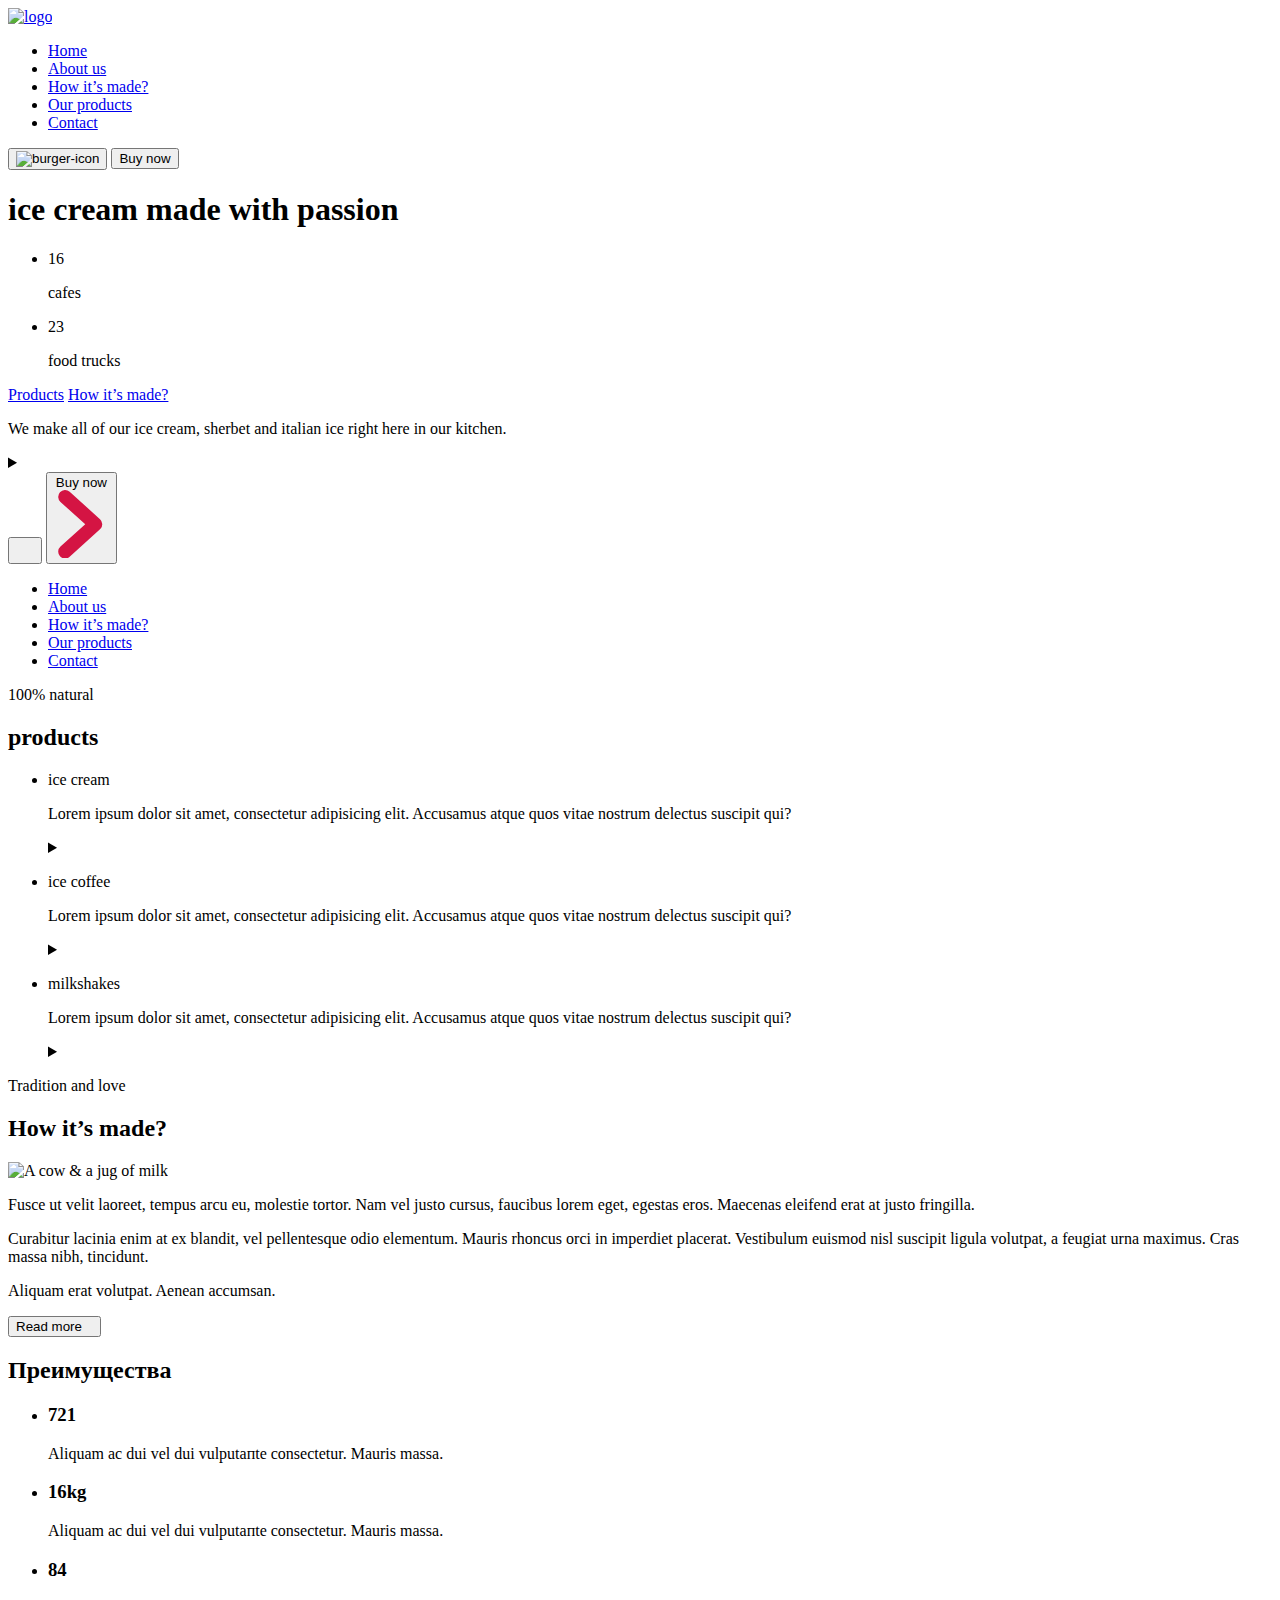
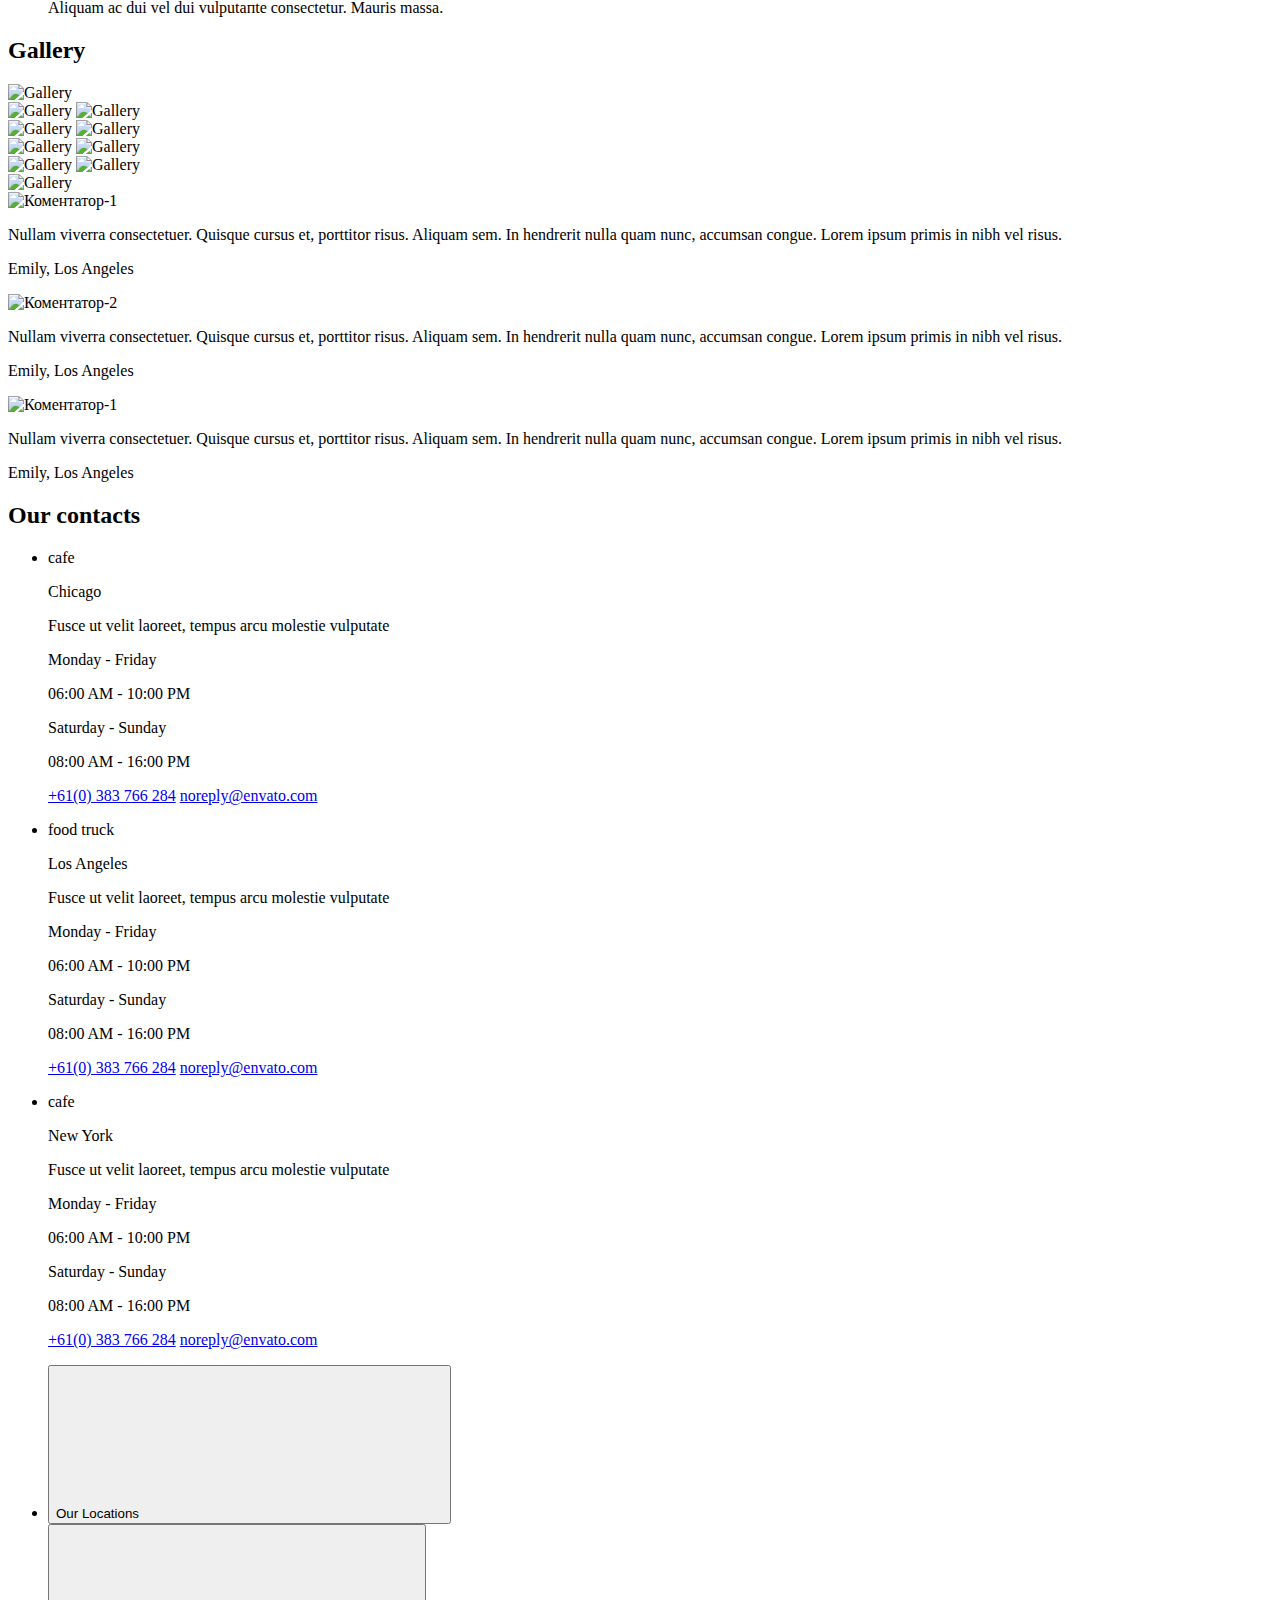
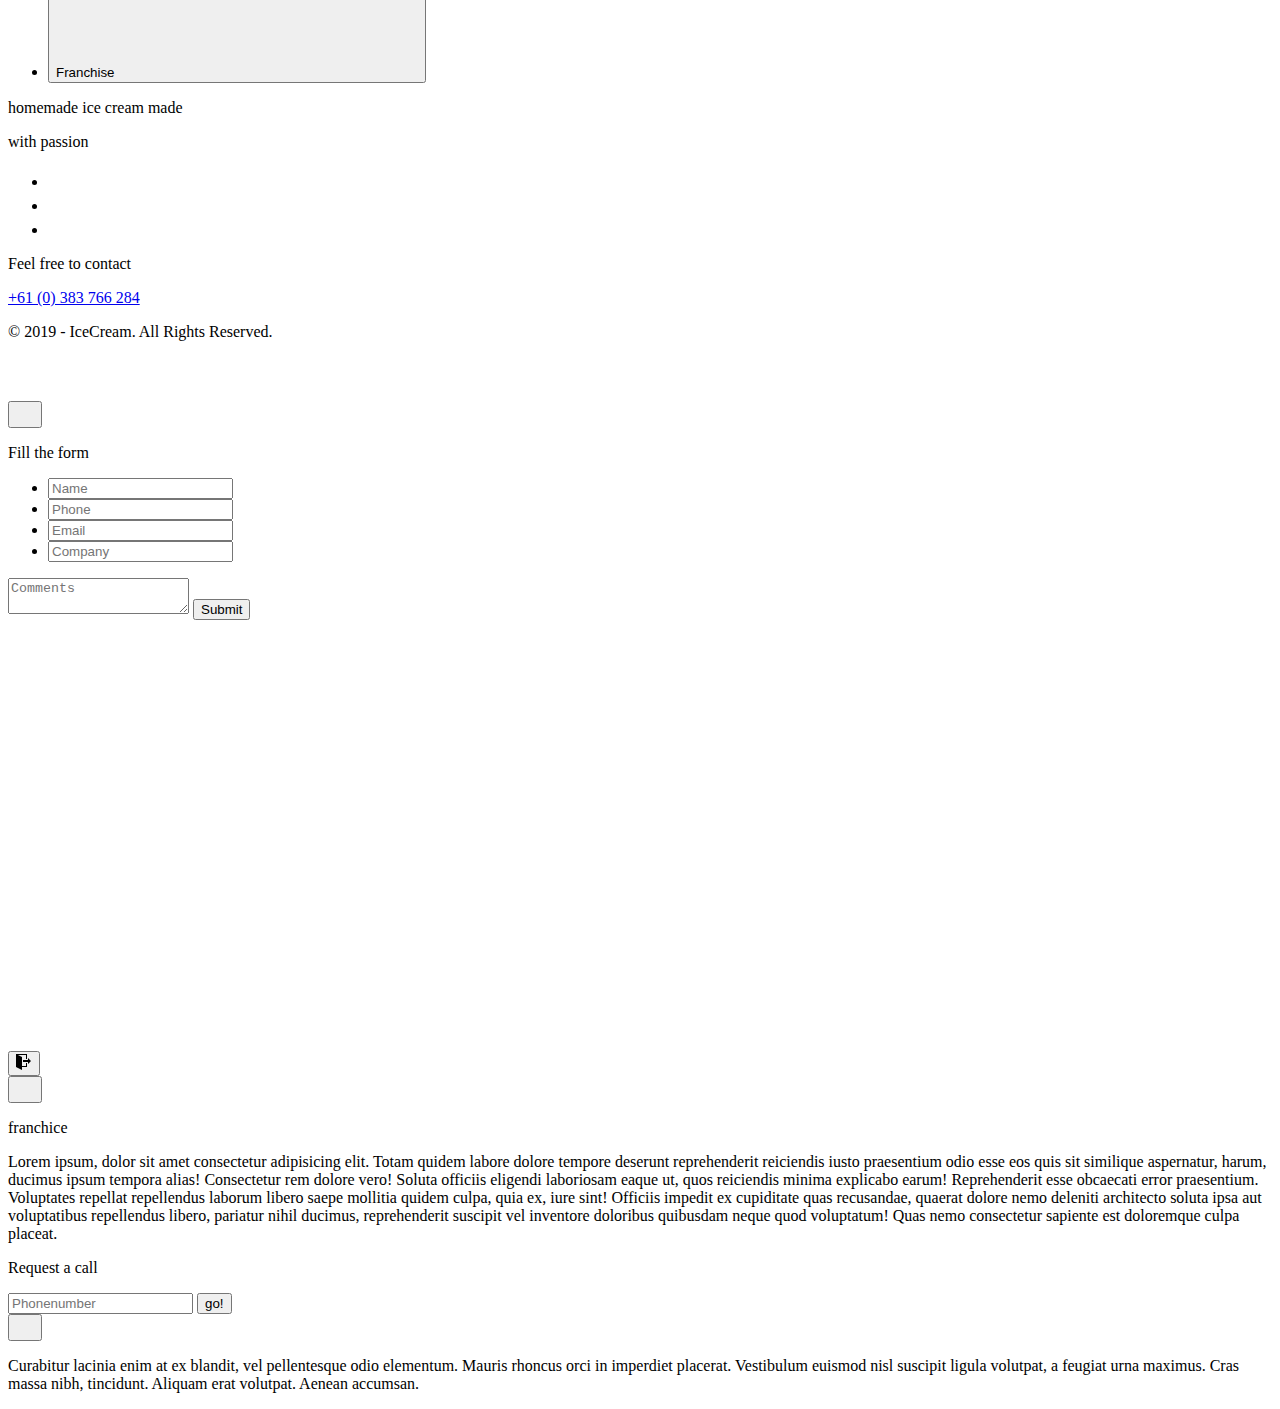
==== commit b631856c: "Deploying to gh-pages from @ Shushikian/ice-cream_team-project@8cf20d524314c521e6a061608dd64f2c8976b" ====
--- a/index.html
+++ b/index.html
@@ -1 +1 @@
-<!DOCTYPE html><html lang="ru"><head><meta charset="UTF-8"><meta name="viewport" content="width=device-width, initial-scale=1.0"><title>IceCream</title><link rel="icon" href="/ice-cream_team-project/ice-cream.34e5a145.png" type="images/png"><link rel="preconnect" href="https://fonts.googleapis.com"><link rel="preconnect" href="https://fonts.gstatic.com" crossorigin=""><link href="https://fonts.googleapis.com/css2?family=DM+Sans:wght@400;500;700&family=Titan+One&display=swap" rel="stylesheet"><link rel="stylesheet" href="https://cdnjs.cloudflare.com/ajax/libs/modern-normalize/1.0.0/modern-normalize.min.css" integrity="sha512-ISS7cAi1PEhQ8jnbJpJZMd29NlhNj4AWYyLOSp2CE/CsHxTCu+r+t0D2yoJudVrd0/8fTVPUVDzY5Tvli75u/g==" crossorigin=""><link rel="stylesheet" type="text/css" href="//cdn.jsdelivr.net/npm/slick-carousel@1.8.1/slick/slick.css"><link rel="stylesheet" href="/ice-cream_team-project/src.0f997848.css"></head><body> <main> <section class="header-hero"> <header class="container container-hero"> <div class="header__bar"> <a href="/ice-cream_team-project/index.html" class="header__logo"> <img src="/ice-cream_team-project/logo.47a56717.png" alt="logo"> </a> <ul class="header__nav-list"> <li class="header__nav-item"><a class="current header__nav-link link" href="#home">Home</a></li> <li class="header__nav-item"> <a class="header__nav-link link" href="#about">About us</a> </li> <li class="header__nav-item"> <a class="header__nav-link link" href="#howitsmade">How it’s made?</a> </li> <li class="header__nav-item"> <a class="header__nav-link link" href="#products">Our products</a> </li> <li class="header__nav-item"> <a class="header__nav-link link" href="#contact">Contact</a> </li> </ul> <button class="burger-menu" type="button"> <img src="/ice-cream_team-project/burger.60023e39.png" alt="burger-icon"> </button> <button class="btn-header btn-light" type="button" data-modal-open="">Buy now</button> </div> <div class="hero__container"> <h1 class="element-animation hero__theme"> ice cream made with <span class="colorized">passion</span> </h1> <ul class="element-animation our-network"> <li class="our-network__item"> <p class="our-network__nomber">16</p> <p class="our-network__profile">cafes</p> </li> <li class="our-network__item"> <p class="our-network__nomber">23</p> <p class="our-network__profile">food trucks</p> </li> </ul> <div class="element-animation hero__btns"> <a class="btn-dark btn-main hero__btn hero__btn-link" href="#products">Products</a> <a class="btn-light btn-main hero__btn hero__btn-link" href="#howitsmade">How it’s made?</a> </div> <div class="description"> <p class="description__text"> Lorem ipsum dolor sit amet, consectetur adipiscing elit, sed do eiusmod tempor incididunt ut labore et </p> <button class="description__btn" type="button"> <img src="/ice-cream_team-project/arrow-right.5e218afc.png" alt="arrow-right"> </button> </div> </div> </header> <div class="mob-menu__container"> <button class="button mob-menu-close"> <svg class="modal-close__icon" width="18" height="18"> <use href="/ice-cream_team-project/icons.3a41b28a.svg#icon-close-modal"></use> </svg> </button> <button type="button" class="btn--white mob-menu__btn" data-modal-open=""> Buy now <svg class="btn-svg" fill="none" xmlns="http://www.w3.org/2000/svg" viewBox="0 0 8 10"> <path d="m1.616 1 4.428 4-4.428 4" stroke="#d41443" stroke-width="2" stroke-linecap="round" stroke-linejoin="round"></path> </svg> </button> <ul class="mob-menu__list"> <li class="mob-menu__item"> <a href="/ice-cream_team-project/index.html" class="current link mob-menu__link">Home</a> </li> <li class="mob-menu__item"> <a href="#advantages" class="link mob-menu__link">About us</a> </li> <li class="mob-menu__item"> <a href="#about" class="link mob-menu__link">How it’s made?</a> </li> <li class="mob-menu__item"> <a href="#products" class="link mob-menu__link">Our products</a> </li> <li class="mob-menu__item"> <a href="#contact" class="link mob-menu__link">Contact</a> </li> </ul> </div> </section>  <section id="products" class="products section"> <div class="container"> <p class="products__pre-title">100% natural</p> <h2 class="products__title">products</h2> <ul class="products-list"> <li class="element-animation product-list__one products-list__item"> <div class="block-ice-cream card"> <p class="card__title ice-cream">ice cream</p> <p class="card__description"> Lorem ipsum dolor sit amet, consectetur adipisicing elit. Accusamus atque quos vitae nostrum delectus suscipit qui? </p> <details class="products-details"> <summary class="pointer products-details__summary"></summary> <span> Lorem ipsum dolor, sit amet consectetur adipisicing elit. Distinctio, eligendi. </span> </details> </div> </li> <li class="element-animation product-list__two products-list__item"> <div class="block-ice-coffee card"> <p class="card__title ice-coffee">ice coffee</p> <p class="card__description"> Lorem ipsum dolor sit amet, consectetur adipisicing elit. Accusamus atque quos vitae nostrum delectus suscipit qui? </p> <details class="products-details"> <summary class="pointer products-details__summary"></summary> <span>Lorem ipsum dolor, sit amet consectetur adipisicing elit. Distinctio, eligendi.</span> </details> </div> </li> <li class="element-animation product-list__three products-list__item"> <div class="block-milkshakes card"> <p class="card__title milkshakes">milkshakes</p> <p class="card__description"> Lorem ipsum dolor sit amet, consectetur adipisicing elit. Accusamus atque quos vitae nostrum delectus suscipit qui? </p> <details class="products-details"> <summary class="pointer products-details__summary"></summary> <span>Lorem ipsum dolor, sit amet consectetur adipisicing elit. Distinctio, eligendi.</span> </details> </div> </li> </ul> </div> </section> <section class="about-section" id="about"> <div class="about-container container"> <p class="about-section__pre-title">Tradition and love</p> <h2 class="about-section__title">How it’s made?</h2> <div class="about__wrap"> <picture class="about__picture element-animation"> <source srcset="/ice-cream_team-project/cow-desk.dfd21f08.png 1x,/ice-cream_team-project/cow-desk-2x.95558a1c.png 2x" media="(min-width: 1200px)"> <source srcset="/ice-cream_team-project/cow-tab.6e2f00db.png 1x,/ice-cream_team-project/cow-tab-2x.2e1abae1.png 2x" media="(min-width: 768px)"> <source srcset="/ice-cream_team-project/cow-mob.af8eb873.png 1x,/ice-cream_team-project/cow-mob-2x.c1878191.png 2x" media="(max-width: 767px)"> <img src="/ice-cream_team-project/cow-mob.af8eb873.png" alt="A cow & a jug of milk" class="about__img"> </picture> <div class="about__content-wrap element-animation"> <p class="about-section__tagline">Fusce ut velit laoreet, tempus arcu eu, molestie tortor. Nam vel justo cursus, faucibus lorem eget, egestas eros. Maecenas eleifend erat at justo fringilla.</p> <p class="about-section__description">Curabitur lacinia enim at ex blandit, vel pellentesque odio elementum. Mauris rhoncus orci in imperdiet placerat. Vestibulum euismod nisl suscipit ligula volutpat, a feugiat urna maximus. Cras massa nibh, tincidunt.</p> <p class="about-section__conclusion">Aliquam erat volutpat. Aenean accumsan.</p> <button type="button" class="about-btn btn-light" data-modal-about-open="">Read more <svg class="about-btn__icon" width="7" height="10"> <use href="/ice-cream_team-project/icons.3a41b28a.svg#icon-vector"></use> </svg> </button> </div> </div> </div> </section> <section class="advantages"> <div class="container container-adv"> <h2 class="visually-hidden">Преимущества</h2> <ul class="advantages-list"> <li class="advantages-list__item"> <h3 class="advantages-list__title">721</h3> <p class="advantages-list__text">Aliquam ac dui vel dui vulputaпte consectetur. Mauris massa.</p> </li> <li class="advantages-list__item"> <h3 class="advantages-list__title">16kg</h3> <p class="advantages-list__text">Aliquam ac dui vel dui vulputaпte consectetur. Mauris massa.</p> </li> <li class="advantages-list__item"> <h3 class="advantages-list__title">84</h3> <p class="advantages-list__text">Aliquam ac dui vel dui vulputaпte consectetur. Mauris massa.</p> </li> </ul> </div> </section> <section class="gallery"> <div class="container"> <h2 class="visually-hidden"> Gallery </h2> <div class="gallery__flex"> <div class="gallery__column"> <picture class="gallery__picture"> <source srcset="/ice-cream_team-project/gallery-1-desk.135caeeb.jpg 1x,/ice-cream_team-project/gallery-1-desk-2x.54ae71d0.jpg 2x" media="(min-width: 1200px)"> <source srcset="/ice-cream_team-project/gallery-1-tab.bf82690a.jpg 1x,/ice-cream_team-project/gallery-1-tab-2x.79d407e8.jpg 2x" media="(min-width: 768px)"> <source srcset="/ice-cream_team-project/gallery-1-mob.15e0e962.jpg 1x,/ice-cream_team-project/gallery-1-mob-2x.bf82690a.jpg 2x" media="(min-width: 320px)"> <img class="gallery__img" src="/ice-cream_team-project/gallery-1-desk.135caeeb.jpg" alt="Gallery"> </picture> </div> <div class="gallery__column"> <picture class="gallery__picture"> <source srcset="/ice-cream_team-project/gallery-2-desk.f66cf541.jpg 1x,/ice-cream_team-project/gallery-2-desk-2x.77155bc0.jpg 2x" media="(min-width: 1200px)"> <source srcset="/ice-cream_team-project/gallery-2-tab.16c80cf7.jpg 1x,/ice-cream_team-project/gallery-2-tab-2x.cc96fac1.jpg 2x" media="(min-width: 768px)"> <source srcset="/ice-cream_team-project/gallery-2-mob.6fff188e.jpg 1x,/ice-cream_team-project/gallery-2-mob-2x.16c80cf7.jpg 2x" media="(min-width: 320px)"> <img class="gallery__img" src="/ice-cream_team-project/gallery-2-desk.f66cf541.jpg" alt="Gallery"> </picture> <picture class="gallery__picture"> <source srcset="/ice-cream_team-project/gallery-3-desk.e015802d.jpg 1x,/ice-cream_team-project/gallery-3-desk-2x.205b3b1d.jpg 2x" media="(min-width: 1200px)"> <source srcset="/ice-cream_team-project/gallery-3-tab.523028f8.jpg 1x,/ice-cream_team-project/gallery-3-tab-2x.f7e4c49c.jpg 2x" media="(min-width: 768px)"> <source srcset="/ice-cream_team-project/gallery-3-mob.89613956.jpg 1x,/ice-cream_team-project/gallery-3-mob-2x.523028f8.jpg 2x" media="(min-width: 320px)"> <img class="gallery__img" src="/ice-cream_team-project/gallery-3-desk.e015802d.jpg" alt="Gallery"> </picture> </div> <div class="gallery__column"> <picture class="gallery__picture large"> <source srcset="/ice-cream_team-project/gallery-4-desk.fe8d0df2.jpg 1x,/ice-cream_team-project/gallery-4-desk-2x.25b41045.jpg 2x" media="(min-width: 1200px)"> <source srcset="/ice-cream_team-project/gallery-4-tab.f1fa2570.jpg 1x,/ice-cream_team-project/gallery-4-tab-2x.c1e74420.jpg 2x" media="(min-width: 768px)"> <source srcset="/ice-cream_team-project/gallery-4-mob.fac6f6a8.jpg 1x,/ice-cream_team-project/gallery-4-mob-2x.9617c262.jpg 2x" media="(min-width: 320px)"> <img class="gallery__img" src="/ice-cream_team-project/gallery-4-desk.fe8d0df2.jpg" alt="Gallery"> </picture> <picture class="gallery__picture"> <source srcset="/ice-cream_team-project/gallery-5-desk.7b6d5cf5.jpg 1x,/ice-cream_team-project/gallery-5-desk-2x.0b9a9ab9.jpg 2x" media="(min-width: 1200px)"> <source srcset="/ice-cream_team-project/gallery-5-tab.16ecacfb.jpg 1x,/ice-cream_team-project/gallery-5-tab-2x.21d505ff.jpg 2x" media="(min-width: 768px)"> <source srcset="/ice-cream_team-project/gallery-5-mob.80a252c8.jpg 1x,/ice-cream_team-project/gallery-5-mob-2x.d0f192e1.jpg 2x" media="(min-width: 320px)"> <img class="gallery__img" src="/ice-cream_team-project/gallery-5-desk.7b6d5cf5.jpg" alt="Gallery"> </picture> </div> <div class="gallery__column"> <picture class="gallery__picture"> <source srcset="/ice-cream_team-project/gallery-6-desk.4184da41.jpg 1x,/ice-cream_team-project/gallery-6-desk-2x.6db8e3c5.jpg 2x" media="(min-width: 1200px)"> <source srcset="/ice-cream_team-project/gallery-6-tab.c7dd23fc.jpg 1x,/ice-cream_team-project/gallery-6-tab-2x.e03bc328.jpg 2x" media="(min-width: 768px)"> <source srcset="/ice-cream_team-project/gallery-6-mob.ebbd53bb.jpg 1x,/ice-cream_team-project/gallery-6-mob-2x.09d69dfd.jpg 2x" media="(min-width: 320px)"> <img class="gallery__img" src="/ice-cream_team-project/gallery-6-desk.4184da41.jpg" alt="Gallery"> </picture> <picture class="gallery__picture"> <source srcset="/ice-cream_team-project/gallery-7-desk.95a94a5c.jpg 1x,/ice-cream_team-project/gallery-7-desk-2x.0a73ed90.jpg 2x" media="(min-width: 1200px)"> <source srcset="/ice-cream_team-project/gallery-7-tab.852688ef.jpg 1x,/ice-cream_team-project/gallery-7-tab-2x.be2bcb5f.jpg 2x" media="(min-width: 768px)"> <source srcset="/ice-cream_team-project/gallery-7-mob.a55ac211.jpg 1x,/ice-cream_team-project/gallery-7-mob-2x.852688ef.jpg 2x" media="(min-width: 320px)"> <img class="gallery__img" src="/ice-cream_team-project/gallery-7-desk.95a94a5c.jpg" alt="Gallery"> </picture> </div> <div class="gallery__column"> <picture class="gallery__picture"> <source srcset="/ice-cream_team-project/gallery-8-desk.4b31eb87.jpg 1x,/ice-cream_team-project/gallery-8-desk-2x.efc91c3c.jpg 2x" media="(min-width: 1200px)"> <source srcset="/ice-cream_team-project/gallery-8-tab.ac406afd.jpg 1x,/ice-cream_team-project/gallery-8-tab-2x.87296045.jpg 2x" media="(min-width: 768px)"> <source srcset="/ice-cream_team-project/gallery-8-mob.b6782de3.jpg 1x,/ice-cream_team-project/gallery-8-mob-2x.ac406afd.jpg 2x" media="(min-width: 320px)"> <img class="gallery__img" src="/ice-cream_team-project/gallery-8-desk.4b31eb87.jpg" alt="Gallery"> </picture> <picture class="gallery__picture"> <source srcset="/ice-cream_team-project/gallery-9-desk.982ec52c.jpg 1x,/ice-cream_team-project/gallery-9-desk-2x.ce02c557.jpg 2x" media="(min-width: 1200px)"> <source srcset="/ice-cream_team-project/gallery-9-tab.92370580.jpg 1x,/ice-cream_team-project/gallery-9-tab-2x.704332ee.jpg 2x" media="(min-width: 768px)"> <source srcset="/ice-cream_team-project/gallery-9-mob.6dbb718d.jpg 1x,/ice-cream_team-project/gallery-9-mob-2x.92370580.jpg 2x" media="(min-width: 320px)"> <img class="gallery__img" src="/ice-cream_team-project/gallery-9-desk.982ec52c.jpg" alt="Gallery"> </picture> </div> <div class="gallery__column"> <picture> <source srcset="/ice-cream_team-project/gallery-10-desk.7ddf64fa.jpg 1x,/ice-cream_team-project/gallery-10-desk-2x.9a376a91.jpg 2x" media="(min-width: 1200px)"> <source srcset="/ice-cream_team-project/gallery-10-tab.98e90fe0.jpg 1x,/ice-cream_team-project/gallery-10-tab-2x.1ff0f2e3.jpg 2x" media="(min-width: 768px)"> <source srcset="/ice-cream_team-project/gallery-10-mob.84568c9d.jpg 1x,/ice-cream_team-project/gallery-10-mob-2x.fbb99a13.jpg 2x" media="(min-width: 320px)"> <img class="gallery__img" src="/ice-cream_team-project/gallery-10-desk.7ddf64fa.jpg" alt="Gallery"> </picture> </div> </div> </div> </section> <section class="review"> <div class="slider"> <div class="slider__item"> <picture class="slider__img"> <source srcset="/ice-cream_team-project/reviewer1.f50cdd24.png 1x,/ice-cream_team-project/reviewer1-2x.282c0460.png 2x" media="(min-width: 1200px)"> <source srcset="/ice-cream_team-project/reviewer1.f50cdd24.png 1x,/ice-cream_team-project/reviewer1-2x.282c0460.png 2x" media="(min-width: 768px)"> <img src="/ice-cream_team-project/reviewer1.f50cdd24.png" alt="Коментатор-1" width="85"> </picture> <div class="slider__wrapper"> <p class="slider__text">Nullam viverra consectetuer. Quisque cursus et, porttitor risus. Aliquam sem. In hendrerit nulla quam nunc, accumsan congue. Lorem ipsum primis in nibh vel risus.</p> </div> <p class="slider__client-data">Emily, Los Angeles</p> </div> <div class="slider__item"> <picture class="slider__img"> <source srcset="/ice-cream_team-project/reviewer2.16bdc7c2.png 1x,/ice-cream_team-project/reviewer2-2x.a0d411fb.png 2x" media="(min-width: 1200px)"> <source srcset="/ice-cream_team-project/reviewer2.16bdc7c2.png 1x,/ice-cream_team-project/reviewer2-2x.a0d411fb.png 2x" media="(min-width: 768px)"> <img src="/ice-cream_team-project/reviewer2.16bdc7c2.png" alt="Коментатор-2" width="85"> </picture> <div class="slider__wrapper"> <p class="slider__text">Nullam viverra consectetuer. Quisque cursus et, porttitor risus. Aliquam sem. In hendrerit nulla quam nunc, accumsan congue. Lorem ipsum primis in nibh vel risus.</p> </div> <p class="slider__client-data">Emily, Los Angeles</p> </div> <div class="slider__item"> <picture class="slider__img"> <source srcset="/ice-cream_team-project/reviewer3.31568b7a.png 1x,/ice-cream_team-project/reviewer3-2x.0782e90c.png 2x" media="(min-width: 1200px)"> <source srcset="/ice-cream_team-project/reviewer3.31568b7a.png 1x,/ice-cream_team-project/reviewer3-2x.0782e90c.png 2x" media="(min-width: 768px)"> <img src="/ice-cream_team-project/reviewer3.31568b7a.png" alt="Коментатор-1" width="85"> </picture> <div class="slider__wrapper"> <p class="slider__text">Nullam viverra consectetuer. Quisque cursus et, porttitor risus. Aliquam sem. In hendrerit nulla quam nunc, accumsan congue. Lorem ipsum primis in nibh vel risus.</p> </div> <p class="slider__client-data">Emily, Los Angeles</p> </div> </div> </section> <section class="contacts" id="contact"> <div class="container"> <h2 class="visually-hidden">Our contacts</h2> <ul class="contacts__list"> <li class="contacts__item"> <div class="contacts__adress"> <p class="contacts__title-margin"><span class="contacts__title">cafe</span></p> <p class="contacts__city">Chicago</p> <p class="contacts__text">Fusce ut velit laoreet, tempus arcu molestie vulputate</p> </div> <div class="contacts__work-time"> <div class="contacts__work-time-margins"> <p class="contacts__work-time-days">Monday - Friday</p> <p class="contacts__work-time-hours">06:00 AM - 10:00 PM</p> </div> <div class="contacts__work-time-margins"> <p class="contacts__work-time-days">Saturday - Sunday</p> <p class="contacts__work-time-hours">08:00 AM - 16:00 PM</p> </div> </div> <div class="contacts__links"> <a class="contacts__links-tel" href="tel:+610383766284">+61(0) 383 766 284</a> <a class="contacts__links-mail" href="mailto:noreply@envato.com">noreply@envato.com</a> </div> </li> <li class="contacts__item"> <div class="contacts__adress"> <p class="contacts__title-margin"> <span class="contacts__title contacts__title--green">food truck</span> </p> <p class="contacts__city">Los Angeles</p> <p class="contacts__text">Fusce ut velit laoreet, tempus arcu molestie vulputate</p> </div> <div class="contacts__work-time"> <div class="contacts__work-time-margins"> <p class="contacts__work-time-days">Monday - Friday</p> <p class="contacts__work-time-hours">06:00 AM - 10:00 PM</p> </div> <div class="contacts__work-time-margins"> <p class="contacts__work-time-days">Saturday - Sunday</p> <p class="contacts__work-time-hours">08:00 AM - 16:00 PM</p> </div> </div> <div class="contacts__links"> <a class="contacts__links-tel" href="tel:+610383766284">+61(0) 383 766 284</a> <a class="contacts__links-mail" href="mailto:noreply@envato.com">noreply@envato.com</a> </div> </li> <li class="contacts__item"> <div class="contacts__adress"> <p class="contacts__title-margin"><span class="contacts__title">cafe</span></p> <p class="contacts__city">New York</p> <p class="contacts__text">Fusce ut velit laoreet, tempus arcu molestie vulputate</p> </div> <div class="contacts__work-time"> <div class="contacts__work-time-margins"> <p class="contacts__work-time-days">Monday - Friday</p> <p class="contacts__work-time-hours">06:00 AM - 10:00 PM</p> </div> <div class="contacts__work-time-margins"> <p class="contacts__work-time-days">Saturday - Sunday</p> <p class="contacts__work-time-hours">08:00 AM - 16:00 PM</p> </div> </div> <div class="contacts__links"> <a class="contacts__links-tel" href="tel:+610383766284">+61(0) 383 766 284</a> <a class="contacts__links-mail" href="mailto:noreply@envato.com">noreply@envato.com</a> </div> </li> </ul> <ul class="btn-list"> <li class="btn-list__item"> <button type="button" class="btn btn--red" id="open"> Our Locations <svg class="vector vector--white"> <use href="/ice-cream_team-project/icons.3a41b28a.svg#icon-vector"></use> </svg> </button> </li> <li class="btn-list__item"> <button type="button" class="btn btn--white" id="openFranchise"> Franchise <svg class="vector vector--red"> <use href="/ice-cream_team-project/icons.3a41b28a.svg#icon-vector"></use> </svg> </button> </li> </ul> </div> </section> </main> <footer class="footer"> <div class="container"> <div class="footer__wrapper"> <div class="footer__title-wrap"> <p class="footer__subtitle">homemade ice cream made</p> <p class="footer__title">with passion</p> </div> <div class="element-animation footer__cosial-wrap"> <ul class="footer__cosial-items list"> <li class="footer__cosial-item"> <a href="https://github.com/" class="footer__cosial-link link"> <svg class="footer__social-icon" width="20" height="20"> <use href="/ice-cream_team-project/icons.3a41b28a.svg#icon-github"></use> </svg> </a> </li> <li class="footer__cosial-item"> <a href="https://telegram.org" class="footer__cosial-link link"> <svg class="footer__social-icon" width="20" height="20"> <use href="/ice-cream_team-project/icons.3a41b28a.svg#icon-telegram"></use> </svg> </a> </li> <li class="footer__cosial-item"> <a href="https://facebook.com" class="footer__cosial-link link"> <svg class="footer__social-icon" width="20" height="20"> <use href="/ice-cream_team-project/icons.3a41b28a.svg#icon-facebook"></use> </svg> </a> </li> </ul> <div class="footer__contact-wrap"> <p class="footer__contact">Feel free to contact</p> <a class="footer__contact-link link" href="tel:+610383766284">+61 (0) 383 766 284</a> </div> </div> </div> </div> <div class="footer__bottom"> <p class="footer__bottom-text">© 2019 - IceCream. All Rights Reserved.</p> </div> <a id="button"> <svg class="footer__button-up" width="40" height="40"> <use href="/ice-cream_team-project/icons.3a41b28a.svg#icon-up-arrow"></use> </svg> </a> </footer> <div class="backdrop is-hidden" data-modal=""> <div class="modal"> <button class="button modal-close" data-modal-close=""> <svg class="modal-close__icon" width="18" height="18"> <use href="/ice-cream_team-project/icons.3a41b28a.svg#icon-close-modal"></use> </svg> </button> <form class="modal-form"> <p class="modal-form__title">Fill the form</p> <ul class="modal-form__list"> <li class="modal-form__item"> <label for="user-name" class="modal-form__label"></label> <input type="text" name="user-name" id="user-name" class="modal-form__input" placeholder="Name"> </li> <li class="modal-form__item"> <label for="user-tel" class="modal-form__label"></label> <input type="tel" name="user-tel" id="user-tel" class="modal-form__input" placeholder="Phone"> </li> <li class="modal-form__item"> <label for="user-email" class="modal-form__label"></label> <input type="email" name="user-email" id="user-email" class="modal-form__input" placeholder="Email"> </li> <li class="modal-form__item"> <label for="user-company" class="modal-form__label"></label> <input type="text" name="user-company" id="user-company" class="modal-form__input" placeholder="Company"> </li> </ul> <label class="modal-form__coment modal-form__label"> <textarea name="form-coment" class="modal-form__text" placeholder="Comments"></textarea> </label> <button type="submit" class="btn-light btn-main btn-submit">Submit</button> </form> </div> </div><div class="is-hidden modal-container" id="modal_container"> <div class="is-hidden modal-map" id="modal_map"> <button class="map-btn-close" id="close" type="button"> <svg version="1.1" xmlns="http://www.w3.org/2000/svg" width="16" height="16" viewBox="0 0 32 32"> <title>exit</title> <path d="M24 20v-4h-10v-4h10v-4l6 6zM22 18v8h-10v6l-12-6v-26h22v10h-2v-8h-16l8 4v18h8v-6z"></path> </svg> </button> <iframe class="map" src="https://www.google.com/maps/embed?pb=!1m18!1m12!1m3!1d95027.95079270692!2d-87.73073963626736!3d41.900954320458034!2m3!1f0!2f0!3f0!3m2!1i1024!2i768!4f13.1!3m3!1m2!1s0x880fd3aa32c53105%3A0x843def37653759f4!2sOberweis%20Ice%20Cream%20and%20Dairy%20Store!5e0!3m2!1sru!2sua!4v1649084864235!5m2!1sru!2sua" width="600" height="450" style="border:0" allowfullscreen="" loading="lazy" referrerpolicy="no-referrer-when-downgrade"></iframe> </div> <div class="is-hidden modal-franchise" id="modal_franchise"> <button class="map-btn-close" type="button" id="closeFranchise"> <svg class="modal-about__icon" width="18" height="18"> <use href="/ice-cream_team-project/icons.3a41b28a.svg#icon-close-modal"></use> </svg> </button> <p class="modal-franchise__title">franchice</p> <p class="modal-franchise__text"> Lorem ipsum, dolor sit amet consectetur adipisicing elit. Totam quidem labore dolore tempore deserunt reprehenderit reiciendis iusto praesentium odio esse eos quis sit similique aspernatur, harum, ducimus ipsum tempora alias! Consectetur rem dolore vero! Soluta officiis eligendi laboriosam eaque ut, quos reiciendis minima explicabo earum! Reprehenderit esse obcaecati error praesentium. Voluptates repellat repellendus laborum libero saepe mollitia quidem culpa, quia ex, iure sint! Officiis impedit ex cupiditate quas recusandae, quaerat dolore nemo deleniti architecto soluta ipsa aut voluptatibus repellendus libero, pariatur nihil ducimus, reprehenderit suscipit vel inventore doloribus quibusdam neque quod voluptatum! Quas nemo consectetur sapiente est doloremque culpa placeat. </p> <form autocomplete="off"> <p class="form-title">Request a call</p> <div class="subform"> <input class="subform__input" type="tel" name="tel" placeholder="Phonenumber"> <button type="reset" class="btn btn--red form-btn">go!</button> </div> </form> </div> </div><div class="backdrop is-hidden" data-modal-about=""> <div class="modal-about"> <button class="modal-about__btn-close" type="button" data-modal-about-close=""> <svg class="modal-about__icon" width="18" height="18"> <use href="/ice-cream_team-project/icons.3a41b28a.svg#icon-close-modal"></use> </svg> </button> <p class="modal-about__text"> Curabitur lacinia enim at ex blandit, vel pellentesque odio elementum. Mauris rhoncus orci in imperdiet placerat. Vestibulum euismod nisl suscipit ligula volutpat, a feugiat urna maximus. Cras massa nibh, tincidunt. Aliquam erat volutpat. Aenean accumsan. </p> </div></div> <script src="/ice-cream_team-project/src.e45ec2ab.js"></script> <script src="/ice-cream_team-project/menu.56a2793c.js"></script> <script src="/ice-cream_team-project/modal.c7eaab08.js"></script> <script src="/ice-cream_team-project/about-modal.dec44c98.js"></script> <script src="/ice-cream_team-project/contacts-modal.7f9c47c0.js"></script> <script src="/ice-cream_team-project/animation.fbbe062a.js"></script> <script src="https://code.jquery.com/jquery-3.6.0.min.js"></script> <script type="text/javascript" src="//cdn.jsdelivr.net/npm/slick-carousel@1.8.1/slick/slick.min.js"></script> <script src="/ice-cream_team-project/slider.8ec8e059.js"></script> <script defer="" src="/ice-cream_team-project/button-to-top.77c88fe3.js"></script> </body></html>+<!DOCTYPE html><html lang="ru"><head><meta charset="UTF-8"><meta name="viewport" content="width=device-width, initial-scale=1.0"><title>IceCream</title><link rel="icon" href="/ice-cream_team-project/ice-cream.34e5a145.png" type="images/png"><link rel="preconnect" href="https://fonts.googleapis.com"><link rel="preconnect" href="https://fonts.gstatic.com" crossorigin=""><link href="https://fonts.googleapis.com/css2?family=DM+Sans:wght@400;500;700&family=Titan+One&display=swap" rel="stylesheet"><link rel="stylesheet" href="https://cdnjs.cloudflare.com/ajax/libs/modern-normalize/1.0.0/modern-normalize.min.css" integrity="sha512-ISS7cAi1PEhQ8jnbJpJZMd29NlhNj4AWYyLOSp2CE/CsHxTCu+r+t0D2yoJudVrd0/8fTVPUVDzY5Tvli75u/g==" crossorigin=""><link rel="stylesheet" type="text/css" href="//cdn.jsdelivr.net/npm/slick-carousel@1.8.1/slick/slick.css"><link rel="stylesheet" href="/ice-cream_team-project/src.26fb7bc9.css"></head><body> <main> <section class="header-hero"> <header class="container container-hero" id="menu-scroll"> <div class="header__bar"> <a href="/ice-cream_team-project/index.html" class="header__logo"> <img src="/ice-cream_team-project/logo.47a56717.png" alt="logo"> </a> <ul class="header__nav-list"> <li class="header__nav-item"><a class="current header__nav-link link" href="#home">Home</a></li> <li class="header__nav-item"> <a class="header__nav-link link" href="#review">About us</a> </li> <li class="header__nav-item"> <a class="header__nav-link link" href="#howitsmade">How it’s made?</a> </li> <li class="header__nav-item"> <a class="header__nav-link link" href="#products">Our products</a> </li> <li class="header__nav-item"> <a class="header__nav-link link" href="#contact">Contact</a> </li> </ul> <button class="burger-menu" type="button"> <img src="/ice-cream_team-project/burger.60023e39.png" alt="burger-icon"> </button> <button class="btn-header btn-light" type="button" data-modal-open="">Buy now</button> </div> <div class="hero__container"> <h1 class="element-animation hero__theme"> ice cream made with <span class="colorized">passion</span> </h1> <ul class="element-animation our-network"> <li class="our-network__item"> <p class="our-network__nomber">16</p> <p class="our-network__profile">cafes</p> </li> <li class="our-network__item"> <p class="our-network__nomber">23</p> <p class="our-network__profile">food trucks</p> </li> </ul> <div class="element-animation hero__btns"> <a class="btn-dark btn-main hero__btn hero__btn-link" href="#products">Products</a> <a class="btn-light btn-main hero__btn hero__btn-link" href="#howitsmade">How it’s made?</a> </div> <div class="description"> <p class="description__text">We make all of our ice cream, sherbet and italian ice right here in our kitchen. </p> <details class="descriprion__details pointer"><summary class="description__summary pointer"></summary><span>It is handmade in small batches several days a week, so it is always fresh! Yum!</span> </details> </div> </div> </header> <div class="mob-menu__container"> <button class="button mob-menu-close"> <svg class="modal-close__icon" width="18" height="18"> <use href="/ice-cream_team-project/icons.3a41b28a.svg#icon-close-modal"></use> </svg> </button> <button type="button" class="btn--white mob-menu__btn" data-modal-open=""> Buy now <svg class="btn-svg" fill="none" xmlns="http://www.w3.org/2000/svg" viewBox="0 0 8 10"> <path d="m1.616 1 4.428 4-4.428 4" stroke="#d41443" stroke-width="2" stroke-linecap="round" stroke-linejoin="round"></path> </svg> </button> <ul class="mob-menu__list"> <li class="mob-menu__item"> <a href="/ice-cream_team-project/index.html" class="current link mob-menu__link">Home</a> </li> <li class="mob-menu__item"> <a href="#advantages" class="link mob-menu__link">About us</a> </li> <li class="mob-menu__item"> <a href="#about" class="link mob-menu__link">How it’s made?</a> </li> <li class="mob-menu__item"> <a href="#products" class="link mob-menu__link">Our products</a> </li> <li class="mob-menu__item"> <a href="#contact" class="link mob-menu__link">Contact</a> </li> </ul> </div> </section>  <section id="products" class="products section"> <div class="container"> <p class="products__pre-title">100% natural</p> <h2 class="products__title">products</h2> <ul class="products-list"> <li class="element-animation product-list__one products-list__item"> <div class="block-ice-cream card"> <p class="card__title ice-cream">ice cream</p> <p class="card__description"> Lorem ipsum dolor sit amet, consectetur adipisicing elit. Accusamus atque quos vitae nostrum delectus suscipit qui? </p> <details class="products-details"> <summary class="pointer products-details__summary"></summary> <span> Lorem ipsum dolor, sit amet consectetur adipisicing elit. Distinctio, eligendi. </span> </details> </div> </li> <li class="element-animation product-list__two products-list__item"> <div class="block-ice-coffee card"> <p class="card__title ice-coffee">ice coffee</p> <p class="card__description"> Lorem ipsum dolor sit amet, consectetur adipisicing elit. Accusamus atque quos vitae nostrum delectus suscipit qui? </p> <details class="products-details"> <summary class="pointer products-details__summary"></summary> <span>Lorem ipsum dolor, sit amet consectetur adipisicing elit. Distinctio, eligendi.</span> </details> </div> </li> <li class="element-animation product-list__three products-list__item"> <div class="block-milkshakes card"> <p class="card__title milkshakes">milkshakes</p> <p class="card__description"> Lorem ipsum dolor sit amet, consectetur adipisicing elit. Accusamus atque quos vitae nostrum delectus suscipit qui? </p> <details class="products-details"> <summary class="pointer products-details__summary"></summary> <span>Lorem ipsum dolor, sit amet consectetur adipisicing elit. Distinctio, eligendi.</span> </details> </div> </li> </ul> </div> </section> <section class="about-section" id="howitsmade"> <div class="about-container container"> <p class="about-section__pre-title">Tradition and love</p> <h2 class="about-section__title">How it’s made?</h2> <div class="about__wrap"> <picture class="about__picture element-animation"> <source srcset="/ice-cream_team-project/cow-desk.dfd21f08.png 1x,/ice-cream_team-project/cow-desk-2x.95558a1c.png 2x" media="(min-width: 1200px)"> <source srcset="/ice-cream_team-project/cow-tab.6e2f00db.png 1x,/ice-cream_team-project/cow-tab-2x.2e1abae1.png 2x" media="(min-width: 768px)"> <source srcset="/ice-cream_team-project/cow-mob.af8eb873.png 1x,/ice-cream_team-project/cow-mob-2x.c1878191.png 2x" media="(max-width: 767px)"> <img src="/ice-cream_team-project/cow-mob.af8eb873.png" alt="A cow & a jug of milk" class="about__img"> </picture> <div class="about__content-wrap element-animation"> <p class="about-section__tagline">Fusce ut velit laoreet, tempus arcu eu, molestie tortor. Nam vel justo cursus, faucibus lorem eget, egestas eros. Maecenas eleifend erat at justo fringilla.</p> <p class="about-section__description">Curabitur lacinia enim at ex blandit, vel pellentesque odio elementum. Mauris rhoncus orci in imperdiet placerat. Vestibulum euismod nisl suscipit ligula volutpat, a feugiat urna maximus. Cras massa nibh, tincidunt.</p> <p class="about-section__conclusion">Aliquam erat volutpat. Aenean accumsan.</p> <button type="button" class="about-btn btn-light" data-modal-about-open="">Read more <svg class="about-btn__icon" width="7" height="10"> <use href="/ice-cream_team-project/icons.3a41b28a.svg#icon-vector"></use> </svg> </button> </div> </div> </div> </section> <section class="advantages"> <div class="container container-adv"> <h2 class="visually-hidden">Преимущества</h2> <ul class="advantages-list"> <li class="advantages-list__item"> <h3 class="advantages-list__title">721</h3> <p class="advantages-list__text">Aliquam ac dui vel dui vulputaпte consectetur. Mauris massa.</p> </li> <li class="advantages-list__item"> <h3 class="advantages-list__title">16kg</h3> <p class="advantages-list__text">Aliquam ac dui vel dui vulputaпte consectetur. Mauris massa.</p> </li> <li class="advantages-list__item"> <h3 class="advantages-list__title">84</h3> <p class="advantages-list__text">Aliquam ac dui vel dui vulputaпte consectetur. Mauris massa.</p> </li> </ul> </div> </section> <section class="gallery"> <div class="container"> <h2 class="visually-hidden"> Gallery </h2> <div class="gallery__flex"> <div class="gallery__column"> <picture class="gallery__picture"> <source srcset="/ice-cream_team-project/gallery-1-desk.135caeeb.jpg 1x,/ice-cream_team-project/gallery-1-desk-2x.54ae71d0.jpg 2x" media="(min-width: 1200px)"> <source srcset="/ice-cream_team-project/gallery-1-tab.bf82690a.jpg 1x,/ice-cream_team-project/gallery-1-tab-2x.79d407e8.jpg 2x" media="(min-width: 768px)"> <source srcset="/ice-cream_team-project/gallery-1-mob.15e0e962.jpg 1x,/ice-cream_team-project/gallery-1-mob-2x.bf82690a.jpg 2x" media="(min-width: 320px)"> <img class="gallery__img" src="/ice-cream_team-project/gallery-1-desk.135caeeb.jpg" alt="Gallery"> </picture> </div> <div class="gallery__column"> <picture class="gallery__picture"> <source srcset="/ice-cream_team-project/gallery-2-desk.f66cf541.jpg 1x,/ice-cream_team-project/gallery-2-desk-2x.77155bc0.jpg 2x" media="(min-width: 1200px)"> <source srcset="/ice-cream_team-project/gallery-2-tab.16c80cf7.jpg 1x,/ice-cream_team-project/gallery-2-tab-2x.cc96fac1.jpg 2x" media="(min-width: 768px)"> <source srcset="/ice-cream_team-project/gallery-2-mob.6fff188e.jpg 1x,/ice-cream_team-project/gallery-2-mob-2x.16c80cf7.jpg 2x" media="(min-width: 320px)"> <img class="gallery__img" src="/ice-cream_team-project/gallery-2-desk.f66cf541.jpg" alt="Gallery"> </picture> <picture class="gallery__picture"> <source srcset="/ice-cream_team-project/gallery-3-desk.e015802d.jpg 1x,/ice-cream_team-project/gallery-3-desk-2x.205b3b1d.jpg 2x" media="(min-width: 1200px)"> <source srcset="/ice-cream_team-project/gallery-3-tab.523028f8.jpg 1x,/ice-cream_team-project/gallery-3-tab-2x.f7e4c49c.jpg 2x" media="(min-width: 768px)"> <source srcset="/ice-cream_team-project/gallery-3-mob.89613956.jpg 1x,/ice-cream_team-project/gallery-3-mob-2x.523028f8.jpg 2x" media="(min-width: 320px)"> <img class="gallery__img" src="/ice-cream_team-project/gallery-3-desk.e015802d.jpg" alt="Gallery"> </picture> </div> <div class="gallery__column"> <picture class="gallery__picture large"> <source srcset="/ice-cream_team-project/gallery-4-desk.fe8d0df2.jpg 1x,/ice-cream_team-project/gallery-4-desk-2x.25b41045.jpg 2x" media="(min-width: 1200px)"> <source srcset="/ice-cream_team-project/gallery-4-tab.f1fa2570.jpg 1x,/ice-cream_team-project/gallery-4-tab-2x.c1e74420.jpg 2x" media="(min-width: 768px)"> <source srcset="/ice-cream_team-project/gallery-4-mob.fac6f6a8.jpg 1x,/ice-cream_team-project/gallery-4-mob-2x.9617c262.jpg 2x" media="(min-width: 320px)"> <img class="gallery__img" src="/ice-cream_team-project/gallery-4-desk.fe8d0df2.jpg" alt="Gallery"> </picture> <picture class="gallery__picture"> <source srcset="/ice-cream_team-project/gallery-5-desk.7b6d5cf5.jpg 1x,/ice-cream_team-project/gallery-5-desk-2x.0b9a9ab9.jpg 2x" media="(min-width: 1200px)"> <source srcset="/ice-cream_team-project/gallery-5-tab.16ecacfb.jpg 1x,/ice-cream_team-project/gallery-5-tab-2x.21d505ff.jpg 2x" media="(min-width: 768px)"> <source srcset="/ice-cream_team-project/gallery-5-mob.80a252c8.jpg 1x,/ice-cream_team-project/gallery-5-mob-2x.d0f192e1.jpg 2x" media="(min-width: 320px)"> <img class="gallery__img" src="/ice-cream_team-project/gallery-5-desk.7b6d5cf5.jpg" alt="Gallery"> </picture> </div> <div class="gallery__column"> <picture class="gallery__picture"> <source srcset="/ice-cream_team-project/gallery-6-desk.4184da41.jpg 1x,/ice-cream_team-project/gallery-6-desk-2x.6db8e3c5.jpg 2x" media="(min-width: 1200px)"> <source srcset="/ice-cream_team-project/gallery-6-tab.c7dd23fc.jpg 1x,/ice-cream_team-project/gallery-6-tab-2x.e03bc328.jpg 2x" media="(min-width: 768px)"> <source srcset="/ice-cream_team-project/gallery-6-mob.ebbd53bb.jpg 1x,/ice-cream_team-project/gallery-6-mob-2x.09d69dfd.jpg 2x" media="(min-width: 320px)"> <img class="gallery__img" src="/ice-cream_team-project/gallery-6-desk.4184da41.jpg" alt="Gallery"> </picture> <picture class="gallery__picture"> <source srcset="/ice-cream_team-project/gallery-7-desk.95a94a5c.jpg 1x,/ice-cream_team-project/gallery-7-desk-2x.0a73ed90.jpg 2x" media="(min-width: 1200px)"> <source srcset="/ice-cream_team-project/gallery-7-tab.852688ef.jpg 1x,/ice-cream_team-project/gallery-7-tab-2x.be2bcb5f.jpg 2x" media="(min-width: 768px)"> <source srcset="/ice-cream_team-project/gallery-7-mob.a55ac211.jpg 1x,/ice-cream_team-project/gallery-7-mob-2x.852688ef.jpg 2x" media="(min-width: 320px)"> <img class="gallery__img" src="/ice-cream_team-project/gallery-7-desk.95a94a5c.jpg" alt="Gallery"> </picture> </div> <div class="gallery__column"> <picture class="gallery__picture"> <source srcset="/ice-cream_team-project/gallery-8-desk.4b31eb87.jpg 1x,/ice-cream_team-project/gallery-8-desk-2x.efc91c3c.jpg 2x" media="(min-width: 1200px)"> <source srcset="/ice-cream_team-project/gallery-8-tab.ac406afd.jpg 1x,/ice-cream_team-project/gallery-8-tab-2x.87296045.jpg 2x" media="(min-width: 768px)"> <source srcset="/ice-cream_team-project/gallery-8-mob.b6782de3.jpg 1x,/ice-cream_team-project/gallery-8-mob-2x.ac406afd.jpg 2x" media="(min-width: 320px)"> <img class="gallery__img" src="/ice-cream_team-project/gallery-8-desk.4b31eb87.jpg" alt="Gallery"> </picture> <picture class="gallery__picture"> <source srcset="/ice-cream_team-project/gallery-9-desk.982ec52c.jpg 1x,/ice-cream_team-project/gallery-9-desk-2x.ce02c557.jpg 2x" media="(min-width: 1200px)"> <source srcset="/ice-cream_team-project/gallery-9-tab.92370580.jpg 1x,/ice-cream_team-project/gallery-9-tab-2x.704332ee.jpg 2x" media="(min-width: 768px)"> <source srcset="/ice-cream_team-project/gallery-9-mob.6dbb718d.jpg 1x,/ice-cream_team-project/gallery-9-mob-2x.92370580.jpg 2x" media="(min-width: 320px)"> <img class="gallery__img" src="/ice-cream_team-project/gallery-9-desk.982ec52c.jpg" alt="Gallery"> </picture> </div> <div class="gallery__column"> <picture> <source srcset="/ice-cream_team-project/gallery-10-desk.7ddf64fa.jpg 1x,/ice-cream_team-project/gallery-10-desk-2x.9a376a91.jpg 2x" media="(min-width: 1200px)"> <source srcset="/ice-cream_team-project/gallery-10-tab.98e90fe0.jpg 1x,/ice-cream_team-project/gallery-10-tab-2x.1ff0f2e3.jpg 2x" media="(min-width: 768px)"> <source srcset="/ice-cream_team-project/gallery-10-mob.84568c9d.jpg 1x,/ice-cream_team-project/gallery-10-mob-2x.fbb99a13.jpg 2x" media="(min-width: 320px)"> <img class="gallery__img" src="/ice-cream_team-project/gallery-10-desk.7ddf64fa.jpg" alt="Gallery"> </picture> </div> </div> </div> </section> <section class="review" id="review"> <div class="slider"> <div class="slider__item"> <picture class="slider__img"> <source srcset="/ice-cream_team-project/reviewer1.f50cdd24.png 1x,/ice-cream_team-project/reviewer1-2x.282c0460.png 2x" media="(min-width: 1200px)"> <source srcset="/ice-cream_team-project/reviewer1.f50cdd24.png 1x,/ice-cream_team-project/reviewer1-2x.282c0460.png 2x" media="(min-width: 768px)"> <img src="/ice-cream_team-project/reviewer1.f50cdd24.png" alt="Коментатор-1" width="85"> </picture> <div class="slider__wrapper"> <p class="slider__text">Nullam viverra consectetuer. Quisque cursus et, porttitor risus. Aliquam sem. In hendrerit nulla quam nunc, accumsan congue. Lorem ipsum primis in nibh vel risus.</p> </div> <p class="slider__client-data">Emily, Los Angeles</p> </div> <div class="slider__item"> <picture class="slider__img"> <source srcset="/ice-cream_team-project/reviewer2.16bdc7c2.png 1x,/ice-cream_team-project/reviewer2-2x.a0d411fb.png 2x" media="(min-width: 1200px)"> <source srcset="/ice-cream_team-project/reviewer2.16bdc7c2.png 1x,/ice-cream_team-project/reviewer2-2x.a0d411fb.png 2x" media="(min-width: 768px)"> <img src="/ice-cream_team-project/reviewer2.16bdc7c2.png" alt="Коментатор-2" width="85"> </picture> <div class="slider__wrapper"> <p class="slider__text">Nullam viverra consectetuer. Quisque cursus et, porttitor risus. Aliquam sem. In hendrerit nulla quam nunc, accumsan congue. Lorem ipsum primis in nibh vel risus.</p> </div> <p class="slider__client-data">Emily, Los Angeles</p> </div> <div class="slider__item"> <picture class="slider__img"> <source srcset="/ice-cream_team-project/reviewer3.31568b7a.png 1x,/ice-cream_team-project/reviewer3-2x.0782e90c.png 2x" media="(min-width: 1200px)"> <source srcset="/ice-cream_team-project/reviewer3.31568b7a.png 1x,/ice-cream_team-project/reviewer3-2x.0782e90c.png 2x" media="(min-width: 768px)"> <img src="/ice-cream_team-project/reviewer3.31568b7a.png" alt="Коментатор-1" width="85"> </picture> <div class="slider__wrapper"> <p class="slider__text">Nullam viverra consectetuer. Quisque cursus et, porttitor risus. Aliquam sem. In hendrerit nulla quam nunc, accumsan congue. Lorem ipsum primis in nibh vel risus.</p> </div> <p class="slider__client-data">Emily, Los Angeles</p> </div> </div> </section> <section class="contacts" id="contact"> <div class="container"> <h2 class="visually-hidden">Our contacts</h2> <ul class="contacts__list"> <li class="contacts__item"> <div class="contacts__adress"> <p class="contacts__title-margin"><span class="contacts__title">cafe</span></p> <p class="contacts__city">Chicago</p> <p class="contacts__text">Fusce ut velit laoreet, tempus arcu molestie vulputate</p> </div> <div class="contacts__work-time"> <div class="contacts__work-time-margins"> <p class="contacts__work-time-days">Monday - Friday</p> <p class="contacts__work-time-hours">06:00 AM - 10:00 PM</p> </div> <div class="contacts__work-time-margins"> <p class="contacts__work-time-days">Saturday - Sunday</p> <p class="contacts__work-time-hours">08:00 AM - 16:00 PM</p> </div> </div> <div class="contacts__links"> <a class="contacts__links-tel" href="tel:+610383766284">+61(0) 383 766 284</a> <a class="contacts__links-mail" href="mailto:noreply@envato.com">noreply@envato.com</a> </div> </li> <li class="contacts__item"> <div class="contacts__adress"> <p class="contacts__title-margin"> <span class="contacts__title contacts__title--green">food truck</span> </p> <p class="contacts__city">Los Angeles</p> <p class="contacts__text">Fusce ut velit laoreet, tempus arcu molestie vulputate</p> </div> <div class="contacts__work-time"> <div class="contacts__work-time-margins"> <p class="contacts__work-time-days">Monday - Friday</p> <p class="contacts__work-time-hours">06:00 AM - 10:00 PM</p> </div> <div class="contacts__work-time-margins"> <p class="contacts__work-time-days">Saturday - Sunday</p> <p class="contacts__work-time-hours">08:00 AM - 16:00 PM</p> </div> </div> <div class="contacts__links"> <a class="contacts__links-tel" href="tel:+610383766284">+61(0) 383 766 284</a> <a class="contacts__links-mail" href="mailto:noreply@envato.com">noreply@envato.com</a> </div> </li> <li class="contacts__item"> <div class="contacts__adress"> <p class="contacts__title-margin"><span class="contacts__title">cafe</span></p> <p class="contacts__city">New York</p> <p class="contacts__text">Fusce ut velit laoreet, tempus arcu molestie vulputate</p> </div> <div class="contacts__work-time"> <div class="contacts__work-time-margins"> <p class="contacts__work-time-days">Monday - Friday</p> <p class="contacts__work-time-hours">06:00 AM - 10:00 PM</p> </div> <div class="contacts__work-time-margins"> <p class="contacts__work-time-days">Saturday - Sunday</p> <p class="contacts__work-time-hours">08:00 AM - 16:00 PM</p> </div> </div> <div class="contacts__links"> <a class="contacts__links-tel" href="tel:+610383766284">+61(0) 383 766 284</a> <a class="contacts__links-mail" href="mailto:noreply@envato.com">noreply@envato.com</a> </div> </li> </ul> <ul class="btn-list"> <li class="btn-list__item"> <button type="button" class="btn btn--red" id="open"> Our Locations <svg class="vector vector--white"> <use href="/ice-cream_team-project/icons.3a41b28a.svg#icon-vector"></use> </svg> </button> </li> <li class="btn-list__item"> <button type="button" class="btn btn--white" id="openFranchise"> Franchise <svg class="vector vector--red"> <use href="/ice-cream_team-project/icons.3a41b28a.svg#icon-vector"></use> </svg> </button> </li> </ul> </div> </section> </main> <footer class="footer"> <div class="container"> <div class="footer__wrapper"> <div class="footer__title-wrap"> <p class="footer__subtitle">homemade ice cream made</p> <p class="footer__title">with passion</p> </div> <div class="element-animation footer__cosial-wrap"> <ul class="footer__cosial-items list"> <li class="footer__cosial-item"> <a href="https://github.com/" class="footer__cosial-link link"> <svg class="footer__social-icon" width="20" height="20"> <use href="/ice-cream_team-project/icons.3a41b28a.svg#icon-github"></use> </svg> </a> </li> <li class="footer__cosial-item"> <a href="https://telegram.org" class="footer__cosial-link link"> <svg class="footer__social-icon" width="20" height="20"> <use href="/ice-cream_team-project/icons.3a41b28a.svg#icon-telegram"></use> </svg> </a> </li> <li class="footer__cosial-item"> <a href="https://facebook.com" class="footer__cosial-link link"> <svg class="footer__social-icon" width="20" height="20"> <use href="/ice-cream_team-project/icons.3a41b28a.svg#icon-facebook"></use> </svg> </a> </li> </ul> <div class="footer__contact-wrap"> <p class="footer__contact">Feel free to contact</p> <a class="footer__contact-link link" href="tel:+610383766284">+61 (0) 383 766 284</a> </div> </div> </div> </div> <div class="footer__bottom"> <p class="footer__bottom-text">© 2019 - IceCream. All Rights Reserved.</p> </div> <a id="button"> <svg class="footer__button-up" width="40" height="40"> <use href="/ice-cream_team-project/icons.3a41b28a.svg#icon-up-arrow"></use> </svg> </a> </footer> <div class="backdrop is-hidden" data-modal=""> <div class="modal"> <button class="button modal-close" data-modal-close=""> <svg class="modal-close__icon" width="18" height="18"> <use href="/ice-cream_team-project/icons.3a41b28a.svg#icon-close-modal"></use> </svg> </button> <form class="modal-form"> <p class="modal-form__title">Fill the form</p> <ul class="modal-form__list"> <li class="modal-form__item"> <label for="user-name" class="modal-form__label"></label> <input type="text" name="user-name" id="user-name" class="modal-form__input" placeholder="Name"> </li> <li class="modal-form__item"> <label for="user-tel" class="modal-form__label"></label> <input type="tel" name="user-tel" id="user-tel" class="modal-form__input" placeholder="Phone"> </li> <li class="modal-form__item"> <label for="user-email" class="modal-form__label"></label> <input type="email" name="user-email" id="user-email" class="modal-form__input" placeholder="Email"> </li> <li class="modal-form__item"> <label for="user-company" class="modal-form__label"></label> <input type="text" name="user-company" id="user-company" class="modal-form__input" placeholder="Company"> </li> </ul> <label class="modal-form__coment modal-form__label"> <textarea name="form-coment" class="modal-form__text" placeholder="Comments"></textarea> </label> <button type="submit" class="btn-light btn-main btn-submit">Submit</button> </form> </div> </div><div class="is-hidden modal-container" id="modal_container"> <div class="is-hidden modal-map" id="modal_map"> <button class="map-btn-close" id="close" type="button"> <svg version="1.1" xmlns="http://www.w3.org/2000/svg" width="16" height="16" viewBox="0 0 32 32"> <title>exit</title> <path d="M24 20v-4h-10v-4h10v-4l6 6zM22 18v8h-10v6l-12-6v-26h22v10h-2v-8h-16l8 4v18h8v-6z"></path> </svg> </button> <iframe class="map" src="https://www.google.com/maps/embed?pb=!1m18!1m12!1m3!1d95027.95079270692!2d-87.73073963626736!3d41.900954320458034!2m3!1f0!2f0!3f0!3m2!1i1024!2i768!4f13.1!3m3!1m2!1s0x880fd3aa32c53105%3A0x843def37653759f4!2sOberweis%20Ice%20Cream%20and%20Dairy%20Store!5e0!3m2!1sru!2sua!4v1649084864235!5m2!1sru!2sua" width="600" height="450" style="border:0" allowfullscreen="" loading="lazy" referrerpolicy="no-referrer-when-downgrade"></iframe> </div> <div class="is-hidden modal-franchise" id="modal_franchise"> <button class="map-btn-close" type="button" id="closeFranchise"> <svg class="modal-about__icon" width="18" height="18"> <use href="/ice-cream_team-project/icons.3a41b28a.svg#icon-close-modal"></use> </svg> </button> <p class="modal-franchise__title">franchice</p> <p class="modal-franchise__text"> Lorem ipsum, dolor sit amet consectetur adipisicing elit. Totam quidem labore dolore tempore deserunt reprehenderit reiciendis iusto praesentium odio esse eos quis sit similique aspernatur, harum, ducimus ipsum tempora alias! Consectetur rem dolore vero! Soluta officiis eligendi laboriosam eaque ut, quos reiciendis minima explicabo earum! Reprehenderit esse obcaecati error praesentium. Voluptates repellat repellendus laborum libero saepe mollitia quidem culpa, quia ex, iure sint! Officiis impedit ex cupiditate quas recusandae, quaerat dolore nemo deleniti architecto soluta ipsa aut voluptatibus repellendus libero, pariatur nihil ducimus, reprehenderit suscipit vel inventore doloribus quibusdam neque quod voluptatum! Quas nemo consectetur sapiente est doloremque culpa placeat. </p> <form autocomplete="off"> <p class="form-title">Request a call</p> <div class="subform"> <input class="subform__input" type="tel" name="tel" placeholder="Phonenumber"> <button type="reset" class="btn btn--red form-btn">go!</button> </div> </form> </div> </div><div class="backdrop is-hidden" data-modal-about=""> <div class="modal-about"> <button class="modal-about__btn-close" type="button" data-modal-about-close=""> <svg class="modal-about__icon" width="18" height="18"> <use href="/ice-cream_team-project/icons.3a41b28a.svg#icon-close-modal"></use> </svg> </button> <p class="modal-about__text"> Curabitur lacinia enim at ex blandit, vel pellentesque odio elementum. Mauris rhoncus orci in imperdiet placerat. Vestibulum euismod nisl suscipit ligula volutpat, a feugiat urna maximus. Cras massa nibh, tincidunt. Aliquam erat volutpat. Aenean accumsan. </p> </div></div> <script src="/ice-cream_team-project/src.f41d8d0d.js"></script> <script type="text/javascript" src="https://ajax.googleapis.com/ajax/libs/jquery/1.10.1/jquery.min.js"></script> <script src="/ice-cream_team-project/scroll-to-section.ddc959ff.js"></script> <script src="/ice-cream_team-project/menu.56a2793c.js"></script> <script src="/ice-cream_team-project/modal.c7eaab08.js"></script> <script src="/ice-cream_team-project/about-modal.dec44c98.js"></script> <script src="/ice-cream_team-project/contacts-modal.7f9c47c0.js"></script> <script src="/ice-cream_team-project/animation.fbbe062a.js"></script> <script src="https://code.jquery.com/jquery-3.6.0.min.js"></script> <script type="text/javascript" src="//cdn.jsdelivr.net/npm/slick-carousel@1.8.1/slick/slick.min.js"></script> <script src="/ice-cream_team-project/slider.8ec8e059.js"></script> <script defer="" src="/ice-cream_team-project/button-to-top.77c88fe3.js"></script> </body></html>